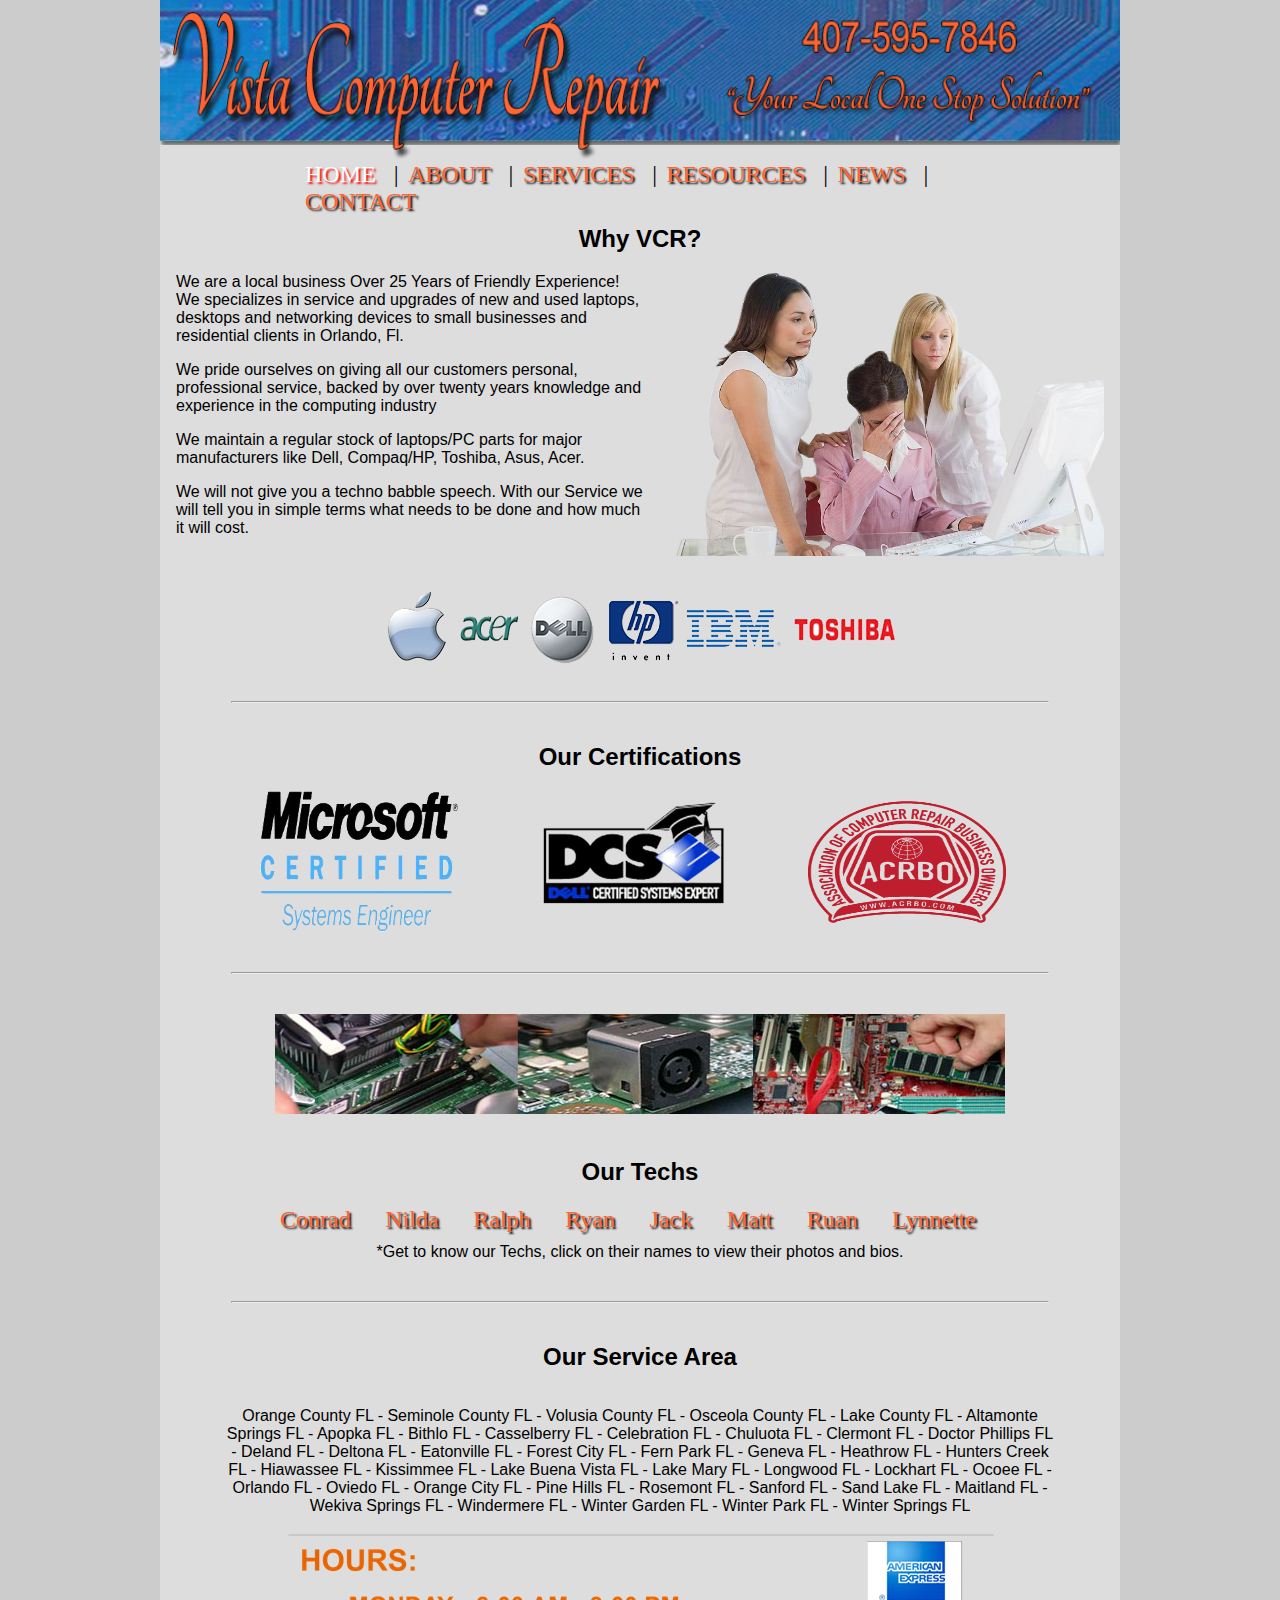
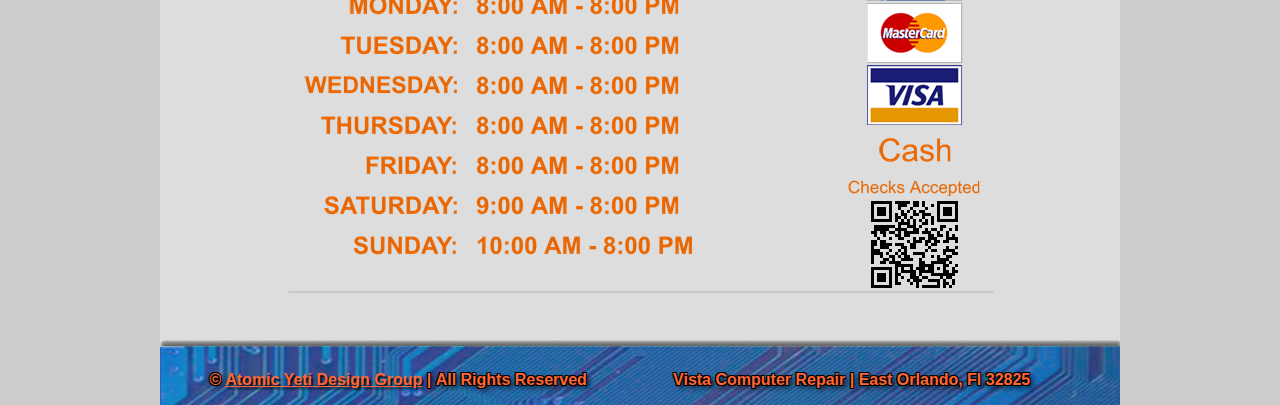
==== project/index.html @ 4387c4fd "adding images" ====
<!DOCTYPE html>
<html lang="en">
    <head>
        <title>Vista Computer Repair - A Local One Stop Solution for All Your Computer Needs!</title>
        <meta charset="utf-8">
        <meta name="viewport" content="width=device-width, initial-scale=1.0, maximum-scale=1.0">		
        <link rel="stylesheet" type="text/css" href="css/style.css">
        <script type="text/javascript">var switchTo5x=true;</script>
		<script type="text/javascript" src="http://w.sharethis.com/button/buttons.js"></script>
		<script type="text/javascript" src="http://s.sharethis.com/loader.js"></script>
    </head>
    <body>
        <div id="container">	
            <header>
                <div id="logo"><a href="#"><img src="images/logo1.png" alt="" width="497" height="156" title="" ></a></div>	
                <div id="logo2"><img src="images/logo2.png" alt="" width="422" height="125" title="" ></div>	
            </header>
            <nav>
                <ul>
                    <li><a href="index.html" class="current">HOME</a>&nbsp;&nbsp;&nbsp;|</li>
                    <li><a href="about.html">ABOUT</a>&nbsp;&nbsp;&nbsp;|</li>
                    <li><a href="services.html">SERVICES</a>&nbsp;&nbsp;&nbsp;|</li>
                    <li><a href="resources.html">RESOURCES</a>&nbsp;&nbsp;&nbsp;|</li>
                    <li><a href="news.html">NEWS</a>&nbsp;&nbsp;&nbsp;|</li>
                    <li><a href="contact.html">CONTACT</a></li>
                </ul>	
            </nav> 
 
            <section class="why">
                <h2>Why VCR?</h2>
                <img src="images/computer-problems.jpg" title="Computer Problems are Frustrating" alt="Woman sitting at a computer frustrated..." >
                <article>
                    <p>We are a local business Over 25 Years of Friendly Experience! We specializes in service and upgrades of
                    new and used laptops, desktops and networking devices to small businesses 
                    and residential clients in Orlando, Fl.</p>
                    
                    <p>We pride ourselves on giving all our customers personal, professional 
                    service, backed by over twenty years knowledge and experience in the 
                    computing industry</p>
                    
                    <p>We maintain a regular stock of laptops/PC parts for major manufacturers 
                    like Dell, Compaq/HP, Toshiba, Asus, Acer.</p>
                    
                    <p>We will not give you a techno babble speech. With our Service we will 
                    tell you in simple terms what needs to be done and how much it will
                    cost.</p>
                </article>
            </section>
            <div id="brands"> 
                <img src="images/brands_banner.png" title="We Service all Major Nme Brands" alt="Dell, Acer, HP, Apple, IBM, and Toshiba Logo's." >
            </div>
        <hr/>
            <section class="certs">
                <h2>Our Certifications</h2>
                <aside>
                    <img src="images/MCSE.png" title="Microsoft Certificate" alt="Microsoft Certified System Engineer Certification.">
                    <img src="images/DCSE.png" title="Dell Certificate" alt="Dell Certified System Engineer Certification." >
                    <a href="http://www.acrbo.com" title=""><img src="images/ACRBO.png" title="ACRBO Certificate" 
                    alt="Association of Computer Repair Business Owners Certification." ></a>
                </aside>
            </section> 
        <hr/>
            <div id="tech_banner">
                <img src="images/computer_repair_banner.jpg" title="Upgrade your computer" alt="Banner showing different services we perform." >
            </div>
            <section class="techs">
                <h2>Our Techs</h2>
                <aside class="tech_names">
                    <ul>
                        <li><a href="#"  title="Get to know Conrad">Conrad</a></li>
                        <li><a href="#"  title="Get to know Nilda">Nilda</a></li>
                        <li><a href="#"  title="Get to know Ralph">Ralph</a></li>
                        <li><a href="#"  title="Get to know Ryan">Ryan</a></li>
                        <li><a href="#"  title="Get to know Jack">Jack</a></li>
                        <li><a href="#"  title="Get to know Matt">Matt</a></li>
                        <li><a href="#"  title="Get to know Ruan">Ruan</a></li>
                        <li><a href="#"  title="Get to know Lynnette">Lynnette</a></li>
                    </ul>
                </aside>
                <p>*Get to know our Techs, click on their names to view their photos and bios.</p>
            </section> 
        <hr/>
            <section class="service">
                <h2>Our Service Area</h2>
                <aside>
                    <p>Orange County FL - Seminole County  FL - Volusia County  FL - Osceola County FL - Lake County FL - Altamonte Springs FL - Apopka
                    FL - Bithlo FL - Casselberry FL - Celebration  FL - Chuluota FL - Clermont FL - Doctor Phillips  FL - Deland FL - Deltona FL -
                    Eatonville FL - Forest City FL - Fern Park FL - Geneva FL - Heathrow FL - Hunters Creek FL - Hiawassee FL - Kissimmee FL - Lake 
                    Buena Vista FL - Lake Mary FL - Longwood FL - Lockhart FL - Ocoee FL - Orlando FL - Oviedo FL - Orange City FL - Pine Hills FL -
                    Rosemont FL - Sanford FL - Sand Lake FL - Maitland FL - Wekiva Springs FL - Windermere FL - Winter Garden FL - Winter Park FL 
                    - Winter Springs FL</p>
                    <div id="hours">
                        <img src="images/hours.png" title="Hours of Operation" alt="Image of the ours we are open for business along with payment
                        methods we accept" >
                    </div>
                </aside>
            </section> 
            <footer>
                <ul>
                    <li>&copy; <a href="#"  title="Visit Aydesigns.com">Atomic Yeti Design Group</a>&nbsp;|&nbsp;All Rights Reserved</li>
                    <li class="cityview">Vista Computer Repair&nbsp;|&nbsp;East Orlando, Fl 32825</li>
                </ul>
            </footer>
        </div>	
        <script type="text/javascript">stLight.options({publisher: "a13248ea-8b0f-4c51-a636-530daac8425a", doNotHash: false, doNotCopy: false, 
		hashAddressBar: false});</script>
		<script>var options={ "publisher": "a13248ea-8b0f-4c51-a636-530daac8425a", "position": "right", "ad": { "visible": false, "openDelay": 5, 
		"closeDelay": 0}, "chicklets": { "items": ["facebook", "googleplus", "twitter", "linkedin", "pinterest", "email", "sharethis"]}};
		var st_hover_widget = new sharethis.widgets.hoverbuttons(options);
		</script>
    </body>
</html>
---- project/css/style.css ----
@import url("normalize.css");


body {
	background: #ccc;
	max-width: 960px;
	margin: 0px auto;
}

a:focus {
	outline: none;
}


#container {
	width: 100%;
	margin: 0 auto;
	background: #dddddd;
	
}

header {
	width: 100%;
	background-image: url(../images/header_bg.jpg);
	background-repeat: no-repeat;
	margin: 0 auto;
	overflow: hidden;	
}


#logo {
	margin: 5px 0 0 1.0416667%;
	width: 43.958333%;
	float: left;
}

#logo2 {
	margin-top: 5px;
	width: 43.958333%;
	float: right;
}


nav {
	margin: -20px auto;
	width: 78.125%;
}

nav ul li {
	margin-right: 1.333333%;
	float: left;
	font: 1.5em "myriad pro", "sans serif";
}

nav ul li:hover {
	margin-top: -5px;	
}

nav ul {
	list-style-type: none;
}

nav a{
	text-decoration: none;
}

a:link {
	color: #ff6633;
	text-shadow: 2px 2px 2px #000;
	-moz-text-shadow: 2px 2px 2px #000;
	-webkit-text-shadow: 2px 2px 2px #000;
}

a:visited {
	color: #009900;
	text-shadow: 2px 2px 2px #fff;
	-moz-text-shadow: 2px 2px 2px #fff;
	-webkit-text-shadow: 2px 2px 2px #fff;
}

a:hover {
	color: #fff;
	text-shadow: 2px 2px 2px #000;
	-moz-text-shadow: 2px 2px 2px #000;
	-webkit-text-shadow: 2px 2px 2px #000;
}

a:active {
	color: red;
	text-shadow: 2px 2px 2px #fff;
	-moz-text-shadow: 2px 2px 2px #fff;
	-webkit-text-shadow: 2px 2px 2px #fff;
}	

.current{
	color:#ffffff !important;
	text-shadow: 2px 2px 2px #ff0000 !important;
	-moz-text-shadow: 2px 2px 2px #ff0000 !important;
	-webkit-text-shadow: 2px 2px 2px #ff0000 !important;
}

/*------------------Begin Home Page--------------------*/
.why {
	margin: 80px auto 40px; 
	padding: 0 1em;
	clear: left;
}

.why h2 {
	text-align: center;
}

.why article {
	width: 50.6875%;
}

.why img {
	width: 46.354167%;
	float: right;
}

#brands {
	width: 55.208333%;
	margin: 0 auto 20px;
}

.certs {
	padding: 0 1em 0 1em;
	margin: 40px auto;
}

.certs h2 {
	text-align: center;
}

.certs aside {
	width: 90%;
	margin: 0 auto;
	overflow: hidden;
}

.certs img {
	width: 23.7436852%;
	height: 141px;
	float: left;
	padding: 0 2.36em 0 2.36em;
}

#tech_banner {
	width: 80%;
	overflow: hidden;
	margin: 40px auto;
	text-align: center;
}

.techs {
	padding-left: 0 1em 0 1em;
	margin: 40px auto;
	clear: left;
}

.techs h2 {
	text-align: center;
}

.tech_names {
	margin: 20px auto;
	width: 83.333333%;
}

.tech_names ul li {
	margin-right: 4.556%;
	float: left;
	font: 1.5em "myriad pro", "sans serif";
}

.tech_names ul li:hover {
	margin-top: -5px;	
}

.tech_names ul {
	list-style-type: none;
}

.tech_names a{
	text-decoration: none;
}

.techs p {
	text-align: center;
	padding-top: 10px;
	clear: left;
}

.service {
	margin: 40px auto;
	padding: 0 1em 0 1em;
	text-align: center;
}

.service aside {
	width: 90%;
	margin: 0 auto;
	overflow: hidden;
}

#hours {
}

/*------------------End Home Page--------------------*/

/*------------------Begin About Page--------------------*/


.mission {
	margin: 80px auto 40px; 
	padding: 0 1em 0 1em;
}

.mission h2 {
	text-align: center;
}

.mission article {
	width: 100%;
}



.our_start {
	margin: 40px auto;
	padding: 0 1em 0 1em;
}

.our_start h2 {
	text-align: center;
}

#founder {
	Width: 70.520833%;
	margin: 0 auto;
}

/*------------------End About Page--------------------*/

/*------------------Begin Services Page--------------------*/

.residential {
	margin: 80px auto 40px; 
	padding: 0 2.0833333% 0 2.0833333%;
}

.residential h2 {
	text-align: center;
}

.residential article {
	width: 50.6875%;
	margin-bottom: 20px;
}

.residential img {
	width: 46.354167%;
	
	float: right;
}

.residential aside ul {
	font-weight: 600;
	column-count: 3;
	-moz-column-count: 3;
	-webkit-column-count: 3; 
	-o-column-count: 3;
}

.commercial {
	margin: 40px auto;
	padding: 0 1em 0 1em;
}

.commercial h2 {
	text-align: center;
}

.commercial article {
	width: 50.6875%;
	float: right;

}

.commercial img {
	margin-bottom: 20px;
	width: 46.354167%;
	float: left;
}

.commercial ul {
	clear: left;
}

.commercial aside ul {
	font-weight: 600;
	column-count: 3;
	-moz-column-count: 3;
	-webkit-column-count: 3; 
	-o-column-count: 3;
}

.data {
	width: 100%;
	margin: 0 auto;
	text-align: center;
}

#harddrive {
	margin: 0 auto 40px;
	width: 46.354167%;
}

/*------------------End Services Page--------------------*/

/*------------------Begin Resources Page--------------------*/

.help {
	margin: 80px auto 40px; 
	padding: 0 1em 0 1em;
}

.help h2 {
	text-align: center;
}

.help p {
	width: 50.6875%;
	margin: 0 0 20px 10.416667%;
}

.help div {
	width: 20.833333%;
	overflow: hidden;
	margin: 0 10.416667% 0 20px;
	float: right;
}

.virus {
	margin: 40px auto;
	padding: 0 1em 0 1em;
}

.virus h2 {
	text-align: center;
}

.virus article {
	width: 100%;
	column-count: 3;
	-moz-column-count: 3;
	-webkit-column-count: 3; 
	-o-column-count: 3;

}

.virus div {
	margin: 0 auto 20px;
	width: 46.354167%;
}


/*------------------End Resources Page--------------------*/

/*------------------Begin News Page--------------------*/

.local_news {
	margin: 80px auto 40px; 
	padding: 0 1em 0 1em;
}

.local_news h2 {
	text-align: center;
}

.local_news P {
	width: 50.6875%;
	margin-left: 4em;
}

.local_news div {
	margin: 0 4em 4em 0;
	width: 30.208333%;
	float: right;
}

.ind_news {
	margin: 40px auto;
	padding: 0 1em 0 1em;
}

.ind_news h2 {
	text-align: center;
}

.ind_news P {
	width: 100%;
	text-align: center;
}

.ind_news div {
	margin: 0 auto;
	width: 79.166667%;
}

/*------------------End News Page--------------------*/

/*------------------Begin Contact Page--------------------*/

.call {
	margin: 80px auto 40px; 
	padding: 0 1em 0 1em;
}

.call h2 {
	text-align: center;
}

.call p {
	width: 100%;
	margin-bottom: 20px;
	text-align: center;
	font-weight: bold;
	font-size: 2em;	
}

.call div {
	margin: 0 auto;
	width: 36.458333%;
	margin-bottom: 20px;
}

.email {
	margin: 40px auto;
	padding: 0 1em 0 1em;
}

.email h2 {
	text-align: center;
}

/*------Contact Form--------*/

#form {
	width: 40%;
	margin: 0 auto;
}

.form {
	margin: 20px auto;
}

#form_dropdown {
	margin-top: 1.0em;
}

#form_selection {
	margin-bottom: 1.0em;
}

#form fieldset legend {
	font-weight: bold;
}

.sign_up_form {
	background-color: #c3c3c3;
	border-radius: 10px 10px 10px 10px;
	-moz-border-radius: 10px 10px 10px 10px;
	-webkit-border-radius: 10px 10px 10px 10px;
	text-align: center;
	margin: 10px;
}

/*------------------Contact information--------------------*/
.contact {
	border-radius: 10px 10px 10px 10px;
	-moz-border-radius: 10px 10px 10px 10px;
	-webkit-border-radius: 10px 10px 10px 10px;
	text-align: right;
}

#form_first {
	margin: 0 1.5em 0.3em 0;
}

#form_last {	
	margin: 0 1.5em 0.3em 0;
}

#form_phone {
	margin: 0 1.5em 0.3em 0;
}

#form_email {
	margin-right: 1.5em;
}

/*------------------System information--------------------*/

.system {
	border-radius: 10px 10px 10px 10px;
	-moz-border-radius: 10px 10px 10px 10px;
	-webkit-border-radius: 10px 10px 10px 10px;
	text-align: left;
}

#comp_type{
	margin: 0 1.5em 0.3em 0;
}

.mac {
	margin-left: 8em;
}

.pc {
	margin-left: 8em;
}

#op_sys {
	text-align: center;
}

.issue {
	border-radius: 10px 10px 10px 10px;
	-moz-border-radius: 10px 10px 10px 10px;
	-webkit-border-radius: 10px 10px 10px 10px;
	
}



/*------------------Consent form--------------------*/

#form_consent {
	margin-top:  0.8em;
	text-align: left;
}

#form_submit {
	margin-top: 0.8em;
	text-align: center;
}

/*------------------End Contact Page--------------------*/

hr {
	width: 85%;
	margin: 0 auto;
	color: #ccc;
	clear: both;
}


footer {
	width: 100%;
	height: 65px;
	margin: 10px auto 0;
	background-image: url(../images/footer_bg.jpg);
	background-color: #bbbbbb;
	overflow: hidden;
}

footer ul li {
	color: #ff6633;
	text-shadow: 1px 1px 0 #000, -1px -1px 0 #000, 1px -1px 0 #000, -1px 1px 0 #000, 3px 3px 5px #000;
	font-weight: bold;
	list-style-type: none;
	float: left;
	margin: 15px 8.333333% 0 1.041667%;
}


/* Media Queries */ 

/* Tablet Portrait size to standard 960 (devices and browsers)*/

@media screen and (min-width: 768px) and (max-width: 959px) {


}
	


/* Mobile Landscape size to Tablet Portrait (devices and browsers)*/

@media screen and (min-width: 480px) and (max-width: 767px) {


} 

/* Mobile Portrait size to Mobile Landscape  (devices and browsers)*/

@media screen and (max-width: 479px) {


}
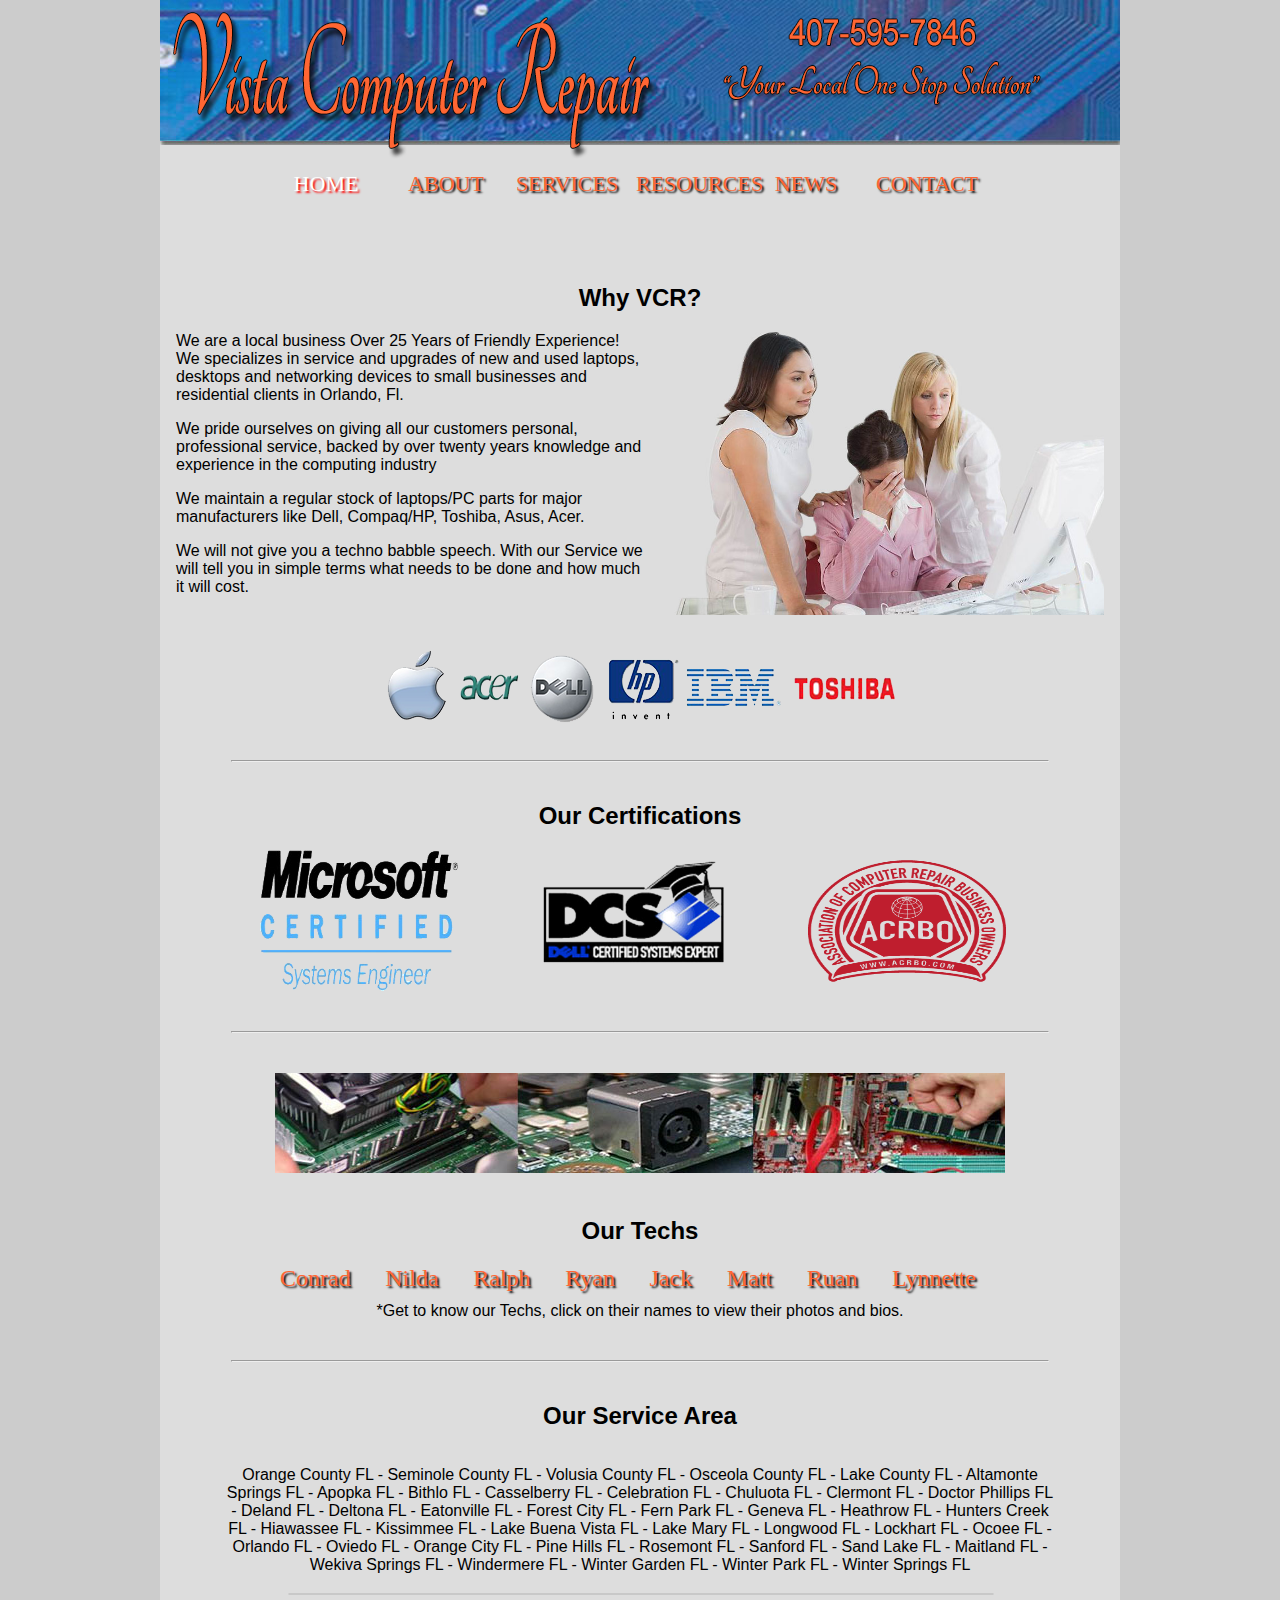
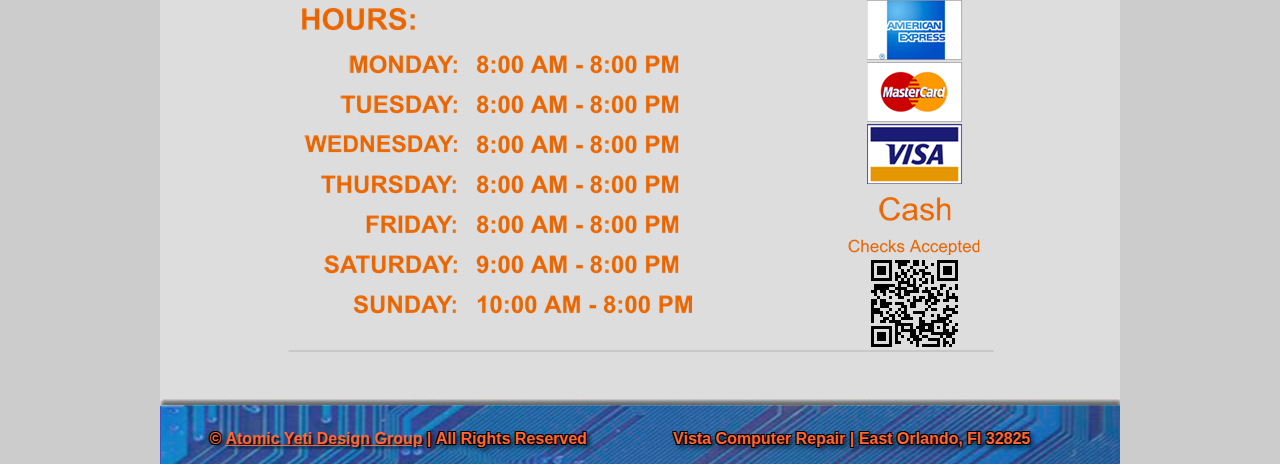
==== commit 3ee32f93: "added menu functionallity in mobile view" ====
--- a/project/index.html
+++ b/project/index.html
@@ -5,6 +5,26 @@
         <meta charset="utf-8">
         <meta name="viewport" content="width=device-width, initial-scale=1.0, maximum-scale=1.0">		
         <link rel="stylesheet" type="text/css" href="css/style.css">
+        <script src="https://ajax.googleapis.com/ajax/libs/jquery/1.7.2/jquery.min.js"></script>
+	<script>
+		$(function() {
+			var pull 		= $('#pull');
+				menu 		= $('nav ul');
+				menuHeight	= menu.height();
+
+			$(pull).on('click', function(e) {
+				e.preventDefault();
+				menu.slideToggle();
+			});
+
+			$(window).resize(function(){
+        		var w = $(window).width();
+        		if(w > 320 && menu.is(':hidden')) {
+        			menu.removeAttr('style');
+        		}
+    		});
+		});
+	</script>
         <script type="text/javascript">var switchTo5x=true;</script>
 		<script type="text/javascript" src="http://w.sharethis.com/button/buttons.js"></script>
 		<script type="text/javascript" src="http://s.sharethis.com/loader.js"></script>
@@ -12,18 +32,19 @@
     <body>
         <div id="container">	
             <header>
-                <div id="logo"><a href="#"><img src="images/logo1.png" alt="" width="497" height="156" title="" ></a></div>	
-                <div id="logo2"><img src="images/logo2.png" alt="" width="422" height="125" title="" ></div>	
+                <div id="logo"><a href="#"><img src="images/logo1.png" alt="" title="" ></a></div>	
+                <div id="logo2"><img src="images/logo2.png" alt="" title="" ></div>	
             </header>
             <nav>
                 <ul>
-                    <li><a href="index.html" class="current">HOME</a>&nbsp;&nbsp;&nbsp;|</li>
-                    <li><a href="about.html">ABOUT</a>&nbsp;&nbsp;&nbsp;|</li>
-                    <li><a href="services.html">SERVICES</a>&nbsp;&nbsp;&nbsp;|</li>
-                    <li><a href="resources.html">RESOURCES</a>&nbsp;&nbsp;&nbsp;|</li>
-                    <li><a href="news.html">NEWS</a>&nbsp;&nbsp;&nbsp;|</li>
+                    <li><a href="index.html" class="current">HOME</a></li>
+                    <li><a href="about.html">ABOUT</a></li>
+                    <li><a href="services.html">SERVICES</a></li>
+                    <li><a href="resources.html">RESOURCES</a></li>
+                    <li><a href="news.html">NEWS</a></li>
                     <li><a href="contact.html">CONTACT</a></li>
                 </ul>	
+                <a href="#" id="pull">Menu</a>
             </nav> 
  
             <section class="why">
@@ -101,12 +122,14 @@
                     <li class="cityview">Vista Computer Repair&nbsp;|&nbsp;East Orlando, Fl 32825</li>
                 </ul>
             </footer>
-        </div>	
+        </div>
+        <div id="social">	
         <script type="text/javascript">stLight.options({publisher: "a13248ea-8b0f-4c51-a636-530daac8425a", doNotHash: false, doNotCopy: false, 
 		hashAddressBar: false});</script>
-		<script>var options={ "publisher": "a13248ea-8b0f-4c51-a636-530daac8425a", "position": "right", "ad": { "visible": false, "openDelay": 5, 
+		<script>var options={ "publisher": "a13248ea-8b0f-4c51-a636-530daac8425a", "position": "left", "ad": { "visible": falsee, "openDelay": 20, 
 		"closeDelay": 0}, "chicklets": { "items": ["facebook", "googleplus", "twitter", "linkedin", "pinterest", "email", "sharethis"]}};
 		var st_hover_widget = new sharethis.widgets.hoverbuttons(options);
 		</script>
+        </div>
     </body>
 </html>--- a/project/css/style.css
+++ b/project/css/style.css
@@ -42,27 +42,47 @@
 
 
 nav {
-	margin: -20px auto;
-	width: 78.125%;
-}
-
-nav ul li {
-	margin-right: 1.333333%;
+
+	height: 40px;
+	width: 100%;
+	font-size: 11pt;
+	font-weight: bold;
+	position: relative;
+	/*border-bottom: 2px solid #283744;*/
+}
+nav ul {
+	padding: 0;
+	margin: 0 auto;
+	width: 80%;
+	height: 40px;
+}
+nav li {
+	margin-left: 20px;
+	display: inline;
 	float: left;
+}
+nav a {
 	font: 1.5em "myriad pro", "sans serif";
+	display: inline-block;
+	width: 100px;
+	text-align: center;
+	text-decoration: none;
+	line-height: 40px;
+	text-shadow: 1px 1px 0px #283744;
+}
+
+nav li:last-child a {
+	border-right: 0;
+}
+
+nav a#pull {
+	display: none;
 }
 
 nav ul li:hover {
 	margin-top: -5px;	
 }
 
-nav ul {
-	list-style-type: none;
-}
-
-nav a{
-	text-decoration: none;
-}
 
 a:link {
 	color: #ff6633;
@@ -92,12 +112,16 @@
 	-webkit-text-shadow: 2px 2px 2px #fff;
 }	
 
+
+
 .current{
 	color:#ffffff !important;
 	text-shadow: 2px 2px 2px #ff0000 !important;
 	-moz-text-shadow: 2px 2px 2px #ff0000 !important;
 	-webkit-text-shadow: 2px 2px 2px #ff0000 !important;
 }
+
+
 
 /*------------------Begin Home Page--------------------*/
 .why {
@@ -385,7 +409,7 @@
 }
 
 .local_news div {
-	margin: 0 4em 4em 0;
+	margin: -20px 4em 4em 0;
 	width: 30.208333%;
 	float: right;
 }
@@ -449,7 +473,7 @@
 
 #form {
 	width: 40%;
-	margin: 0 auto;
+	margin: 0 auto 40px;
 }
 
 .form {
@@ -597,10 +621,80 @@
 /* Mobile Portrait size to Mobile Landscape  (devices and browsers)*/
 
 @media screen and (max-width: 479px) {
-
-
-}
-
-
-
-
+	#social {
+		display: none;
+	}
+
+	
+	#logo2 {
+		display: none;
+	}
+	
+	
+	nav {
+		margin: -10px auto;
+		height: 45px;
+		border-bottom: 0;
+	}
+	
+		nav ul {
+			margin-left: -20px;
+		width: 100%;
+		display: none;
+		height: auto;
+	}
+	
+	nav ul li {
+		display: block;
+		text-align: center;
+		float: none;
+		width: 100%;
+		font: 1.5em "myriad pro", "sans serif";
+		background: -webkit-gradient(linear, 0% 0%, 0% 100%, from(#1a82f7), to(#2F2727)); 
+		background: -webkit-linear-gradient(top, #1a82f7, #2F2727); 
+		background: -moz-linear-gradient(top, #1a82f7, #2F2727); 
+		background: -ms-linear-gradient(top, #1a82f7, #2F2727); 
+		background: -o-linear-gradient(top, #1a82f7, #2F2727);
+
+	}
+
+
+	nav a#pull {
+		display: block;
+		background-color: #283744;
+		width: 100%;
+		position: relative;
+	}
+	nav a#pull:after {
+		content:"";
+		background: url('../images/nav-icon.png') no-repeat;
+		width: 30px;
+		height: 30px;
+		display: inline-block;
+		position: absolute;
+		right: 15px;
+		top: 10px;
+	}
+	
+	nav li {
+
+	}
+	
+	nav ul li:hover {
+		margin-top: 0;	
+	}
+		
+	.why img {
+		display: none;
+	}
+	
+	#brands {
+		display: none;
+
+	}
+
+}
+
+
+
+
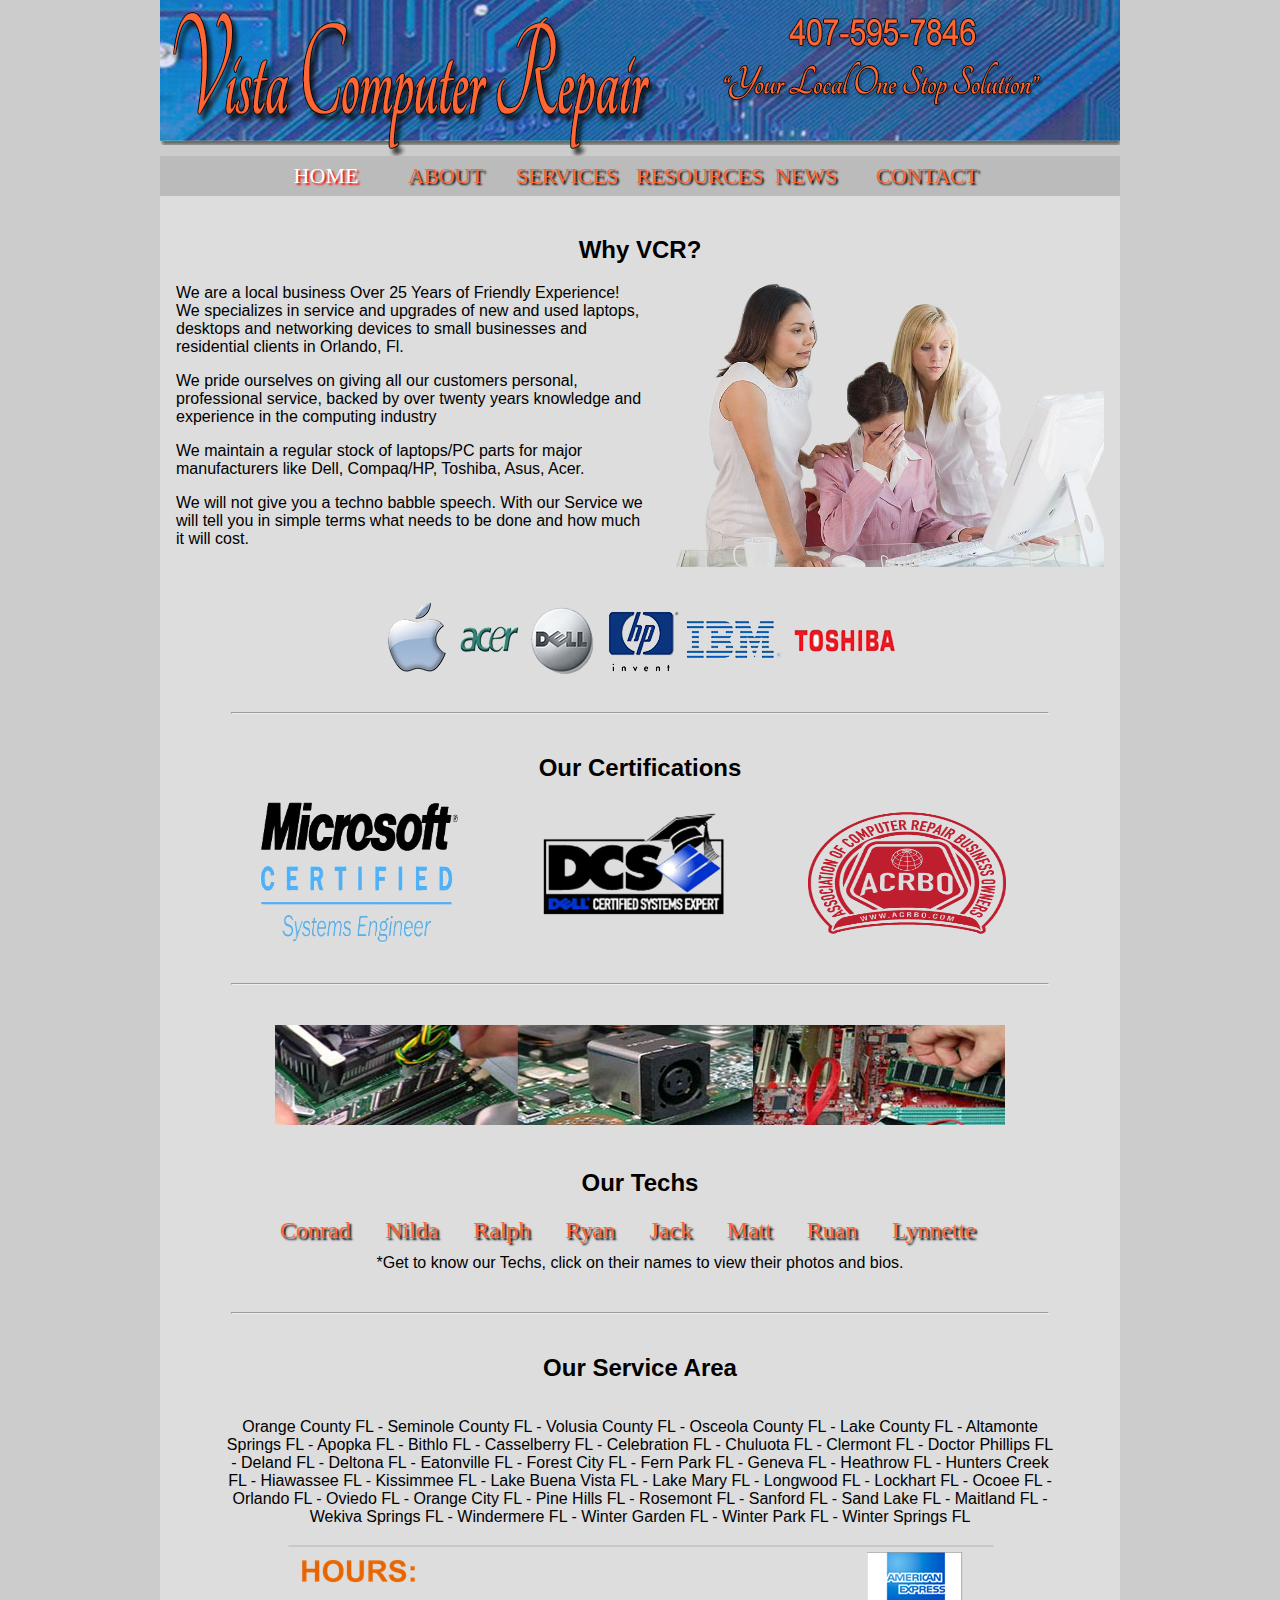
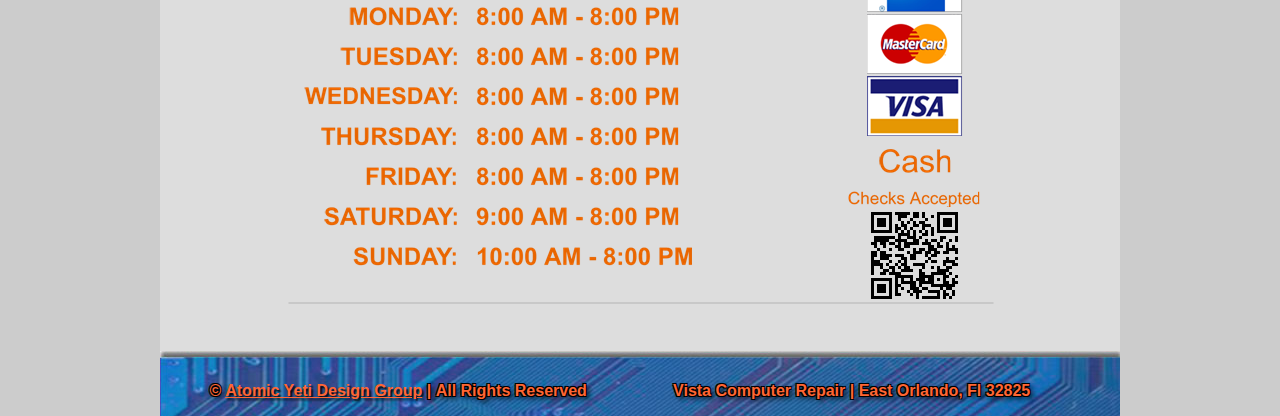
==== commit 043abfea: "added scripts" ====
--- a/project/index.html
+++ b/project/index.html
@@ -5,6 +5,13 @@
         <meta charset="utf-8">
         <meta name="viewport" content="width=device-width, initial-scale=1.0, maximum-scale=1.0">		
         <link rel="stylesheet" type="text/css" href="css/style.css">
+        <!--[if lt IE 9]>
+		<script src="http://ie7-js.googlecode.com/svn/version/2.1(beta4)/IE9.js"></script>
+        <script src="http://ie7-js.googlecode.com/svn/version/2.0(beta3)/IE7-squish.js" 
+         type="text/javascript">
+         </script>
+         <script src="dist/html5shiv.js"></script>
+        <![endif]-->
         <script src="https://ajax.googleapis.com/ajax/libs/jquery/1.7.2/jquery.min.js"></script>
 	<script>
 		$(function() {
@@ -34,6 +41,7 @@
             <header>
                 <div id="logo"><a href="#"><img src="images/logo1.png" alt="" title="" ></a></div>	
                 <div id="logo2"><img src="images/logo2.png" alt="" title="" ></div>	
+                <div id="logo3"><img src="images/logo3.png" alt="" title=""></div>
             </header>
             <nav>
                 <ul>
@@ -122,14 +130,12 @@
                     <li class="cityview">Vista Computer Repair&nbsp;|&nbsp;East Orlando, Fl 32825</li>
                 </ul>
             </footer>
-        </div>
-        <div id="social">	
+        </div>	
         <script type="text/javascript">stLight.options({publisher: "a13248ea-8b0f-4c51-a636-530daac8425a", doNotHash: false, doNotCopy: false, 
 		hashAddressBar: false});</script>
-		<script>var options={ "publisher": "a13248ea-8b0f-4c51-a636-530daac8425a", "position": "left", "ad": { "visible": falsee, "openDelay": 20, 
-		"closeDelay": 0}, "chicklets": { "items": ["facebook", "googleplus", "twitter", "linkedin", "pinterest", "email", "sharethis"]}};
+		<script>var options={ "publisher": "a13248ea-8b0f-4c51-a636-530daac8425a", "position": "left", "ad": { "visible": false, "openDelay": 20, 
+		"closeDelay": 0}, "chicklets": { "items": ["facebook", "googleplus", "twitter", "linkedin" ]}};
 		var st_hover_widget = new sharethis.widgets.hoverbuttons(options);
 		</script>
-        </div>
     </body>
 </html>--- a/project/css/style.css
+++ b/project/css/style.css
@@ -21,8 +21,10 @@
 
 header {
 	width: 100%;
+	background-color: #ccc;
 	background-image: url(../images/header_bg.jpg);
 	background-repeat: no-repeat;
+	
 	margin: 0 auto;
 	overflow: hidden;	
 }
@@ -40,11 +42,16 @@
 	float: right;
 }
 
+#logo3 {
+		display: none;
+	}
+
 
 nav {
-
+	background-color: #bbb;
 	height: 40px;
 	width: 100%;
+	margin: -8px auto 0;
 	font-size: 11pt;
 	font-weight: bold;
 	position: relative;
@@ -125,7 +132,7 @@
 
 /*------------------Begin Home Page--------------------*/
 .why {
-	margin: 80px auto 40px; 
+	margin: 40px auto 40px; 
 	padding: 0 1em;
 	clear: left;
 }
@@ -237,7 +244,7 @@
 
 
 .mission {
-	margin: 80px auto 40px; 
+	margin: 40px auto 40px; 
 	padding: 0 1em 0 1em;
 }
 
@@ -270,7 +277,7 @@
 /*------------------Begin Services Page--------------------*/
 
 .residential {
-	margin: 80px auto 40px; 
+	margin: 40px auto 40px; 
 	padding: 0 2.0833333% 0 2.0833333%;
 }
 
@@ -346,7 +353,7 @@
 /*------------------Begin Resources Page--------------------*/
 
 .help {
-	margin: 80px auto 40px; 
+	margin: 40px auto 40px; 
 	padding: 0 1em 0 1em;
 }
 
@@ -395,7 +402,7 @@
 /*------------------Begin News Page--------------------*/
 
 .local_news {
-	margin: 80px auto 40px; 
+	margin: 40px auto 40px; 
 	padding: 0 1em 0 1em;
 }
 
@@ -438,7 +445,7 @@
 /*------------------Begin Contact Page--------------------*/
 
 .call {
-	margin: 80px auto 40px; 
+	margin: 40px auto 40px; 
 	padding: 0 1em 0 1em;
 }
 
@@ -604,32 +611,41 @@
 
 /* Tablet Portrait size to standard 960 (devices and browsers)*/
 
-@media screen and (min-width: 768px) and (max-width: 959px) {
-
-
-}
-	
-
+@media screen and (min-width: 800px) and (max-width: 959px) {
+
+
+}
+
+@media screen and (min-width: 768px) and (max-width: 799px) {
+
+
+}
+	
+@media screen and (min-width: 600px) and (max-width: 767px) {
+
+
+}
 
 /* Mobile Landscape size to Tablet Portrait (devices and browsers)*/
 
-@media screen and (min-width: 480px) and (max-width: 767px) {
-
-
-} 
-
-/* Mobile Portrait size to Mobile Landscape  (devices and browsers)*/
-
-@media screen and (max-width: 479px) {
-	#social {
-		display: none;
-	}
-
+@media screen and (min-width: 480px) and (max-width: 559px) {
+#social {
+		display: none;
+	}
+
+	#logo {
+		display: none;
+	}
 	
 	#logo2 {
 		display: none;
 	}
 	
+		#logo3 {
+		display: block;
+		margin: 5px auto;
+		width: 65%;
+	}
 	
 	nav {
 		margin: -10px auto;
@@ -638,7 +654,7 @@
 	}
 	
 		nav ul {
-			margin-left: -20px;
+		margin-left: -20px;
 		width: 100%;
 		display: none;
 		height: auto;
@@ -655,10 +671,16 @@
 		background: -moz-linear-gradient(top, #1a82f7, #2F2727); 
 		background: -ms-linear-gradient(top, #1a82f7, #2F2727); 
 		background: -o-linear-gradient(top, #1a82f7, #2F2727);
-
-	}
-
-
+	}  
+	nav ul li:nth-child(3), 
+	nav ul li:nth-child(6) {
+		text-indent: -10px;
+	}
+
+	nav ul li:nth-child(4) {
+		text-indent: -20px;
+
+	}
 	nav a#pull {
 		display: block;
 		background-color: #283744;
@@ -675,26 +697,394 @@
 		right: 15px;
 		top: 10px;
 	}
-	
-	nav li {
-
-	}
-	
+
 	nav ul li:hover {
 		margin-top: 0;	
 	}
+	
+	.why {
+		margin-top: -10px;	
+	}
 		
 	.why img {
 		display: none;
 	}
 	
+	.why article {
+		margin: 0 auto;
+	width: 80%;
+}
+	
 	#brands {
 		display: none;
 
 	}
-
-}
-
-
-
-
+	
+	.certs aside {
+	width: 90%;
+	margin: 0 auto;
+	overflow: hidden;
+}
+
+.certs img {
+	width: 23.7436852%;
+	height: 141px;
+	float: none;
+	margin: 0 auto;
+}
+
+	
+	.techs p {
+	text-align: center;
+	margin: 0 auto;
+	width: 80%;
+
+}
+
+	.mission article {
+	width: 80%;
+	margin: 0 auto;
+}
+
+	.our_start article {
+	width: 80%;
+	margin: 0 auto;
+	}
+	
+	#founder {
+		display: none;
+	}
+	
+	.local_news P {
+	width: 80%;
+	margin: 0 auto;
+}
+
+.local_news div {
+	margin: 0 auto;;
+	width: 30.208333%;
+	float: none;
+}
+	.ind_news P {
+	width: 80%;
+	margin: 0 auto;
+}
+
+.ind_news div {
+	margin: 0 auto;
+	width: 79.166667%;
+}
+	
+	.help p {
+	width: 80%;
+	margin: 0 auto 20px;
+}
+
+.help div {
+	width: 30.833333%;
+	margin: 0 auto 20px;
+	float: none;
+}
+
+
+.virus article {
+	width: 80%;
+	column-count: 1;
+	-moz-column-count: 1;
+	-webkit-column-count: 1; 
+	-o-column-count: 1;
+	margin: 0 auto;
+}
+
+.virus div {
+display: none;
+}
+
+	
+	
+
+.call p {
+	width: 80%;
+	margin: 0 auto;
+}
+
+.call div {
+	margin: 0 auto;
+	width: 80%;
+	margin-bottom: 20px;
+}
+
+#form {
+	width: 80%;
+	margin: 0 auto 40px;
+}
+
+
+} 
+
+/* Mobile Portrait size to Mobile Landscape  (devices and browsers)*/
+
+@media screen and (max-width: 479px) {
+
+
+	#logo {
+		display: none;
+	}
+	
+	#logo2 {
+		display: none;
+	}
+	
+		#logo3 {
+		display: block;
+		margin: 5px auto;
+		width: 98%;
+	}
+	
+	nav {
+		margin: -10px auto;
+		height: 45px;
+		border-bottom: 0;
+	}
+	
+		nav ul {
+		margin-left: -20px;
+		width: 100%;
+		display: none;
+		height: auto;
+	}
+	
+	nav ul li {
+		display: block;
+		text-align: center;
+		float: none;
+		width: 100%;
+		font: 1.5em "myriad pro", "sans serif";
+		background: -webkit-gradient(linear, 0% 0%, 0% 100%, from(#1a82f7), to(#2F2727)); 
+		background: -webkit-linear-gradient(top, #1a82f7, #2F2727); 
+		background: -moz-linear-gradient(top, #1a82f7, #2F2727); 
+		background: -ms-linear-gradient(top, #1a82f7, #2F2727); 
+		background: -o-linear-gradient(top, #1a82f7, #2F2727);
+	}  
+	nav ul li:nth-child(3), 
+	nav ul li:nth-child(6) {
+		text-indent: -10px;
+	}
+
+	nav ul li:nth-child(4) {
+		text-indent: -20px;
+
+	}
+	nav a#pull {
+		display: block;
+		background-color: #283744;
+		width: 100%;
+		position: relative;
+	}
+	nav a#pull:after {
+		content:"";
+		background: url('../images/nav-icon.png') no-repeat;
+		width: 30px;
+		height: 30px;
+		display: inline-block;
+		position: absolute;
+		right: 15px;
+		top: 10px;
+	}
+
+	nav ul li:hover {
+		margin-top: 0;	
+	}
+	
+	.why {
+		margin-top: -10px;	
+	}
+		
+		
+	.why img {
+		display: none;
+	}
+	
+	.why article {
+		margin: 0 auto;
+	width: 80%;
+}
+	
+	#brands {
+		display: none;
+
+	}
+	
+	.certs aside {
+	width: 90%;
+	margin: 0 auto;
+	overflow: hidden;
+}
+
+.certs img {
+	width: 70%;
+	height: 141px;
+	float: none;
+	margin: 0 auto;
+}
+
+#tech_banner {
+	width: 70%;
+	overflow: hidden;
+	margin: 40px auto;
+}
+
+.techs {
+	width: 80%;
+	padding-left: 0 1em 0 1em;
+	margin: 40px auto;
+	clear: left;
+}
+
+.tech_names {
+	margin: 20px 0 0 -5px;
+	text-align: center;
+	width: 90%;
+}
+
+.tech_names ul li {
+	text-align: center;
+	float: none;
+	font: 1.5em "myriad pro", "sans serif";
+}
+
+.tech_names ul li:hover {
+	margin-top: 0px;	
+}
+
+
+.techs p {
+	width: 80%
+	margin: 0 auto;
+	padding-top: 10px;
+	clear: left;
+}
+
+.service {
+	margin: 40px auto;
+	padding: 0 1em 0 1em;
+	text-align: center;
+}
+
+.service aside {
+	width: 80%;
+	margin: 0 auto;
+	overflow: hidden;
+}
+
+#hours {
+	width: 80%;
+	margin: 0 auto;
+}
+
+
+
+
+
+
+.mission {
+	margin-top: -10px;
+}
+
+
+	.mission article {
+	width: 80%;
+	margin: 0 auto;
+}
+
+	.our_start article {
+	width: 80%;
+	margin: 0 auto;
+	}
+	
+	#founder {
+		display: none;
+	}
+	
+	
+	.local_news {
+		margin-top: -10px;
+	}
+	
+	.local_news P {
+	width: 80%;
+	margin: 0 auto;
+}
+
+.local_news div {
+	margin: 0 auto;;
+	width: 30.208333%;
+	float: none;
+}
+	.ind_news P {
+	width: 80%;
+	margin: 0 auto;
+}
+
+.ind_news div {
+	margin: 0 auto;
+	width: 79.166667%;
+}
+	
+	
+	.help {
+		margin-top: -10px;
+	}
+	
+	.help p {
+	width: 80%;
+	margin: 0 auto 20px;
+}
+
+.help div {
+	width: 30.833333%;
+	margin: 0 auto 20px;
+	float: none;
+}
+
+
+.virus article {
+	width: 80%;
+	column-count: 1;
+	-moz-column-count: 1;
+	-webkit-column-count: 1; 
+	-o-column-count: 1;
+	margin: 0 auto;
+}
+
+.virus div {
+display: none;
+}
+
+	
+	.call {
+		margin-top: -10px;
+	}
+
+.call p {
+	width: 80%;
+	margin: 0 auto;
+}
+
+.call div {
+	margin: 0 auto;
+	width: 80%;
+	margin-bottom: 20px;
+}
+
+#form {
+	width: 80%;
+	margin: 0 auto 40px;
+}
+
+
+}
+
+
+
+
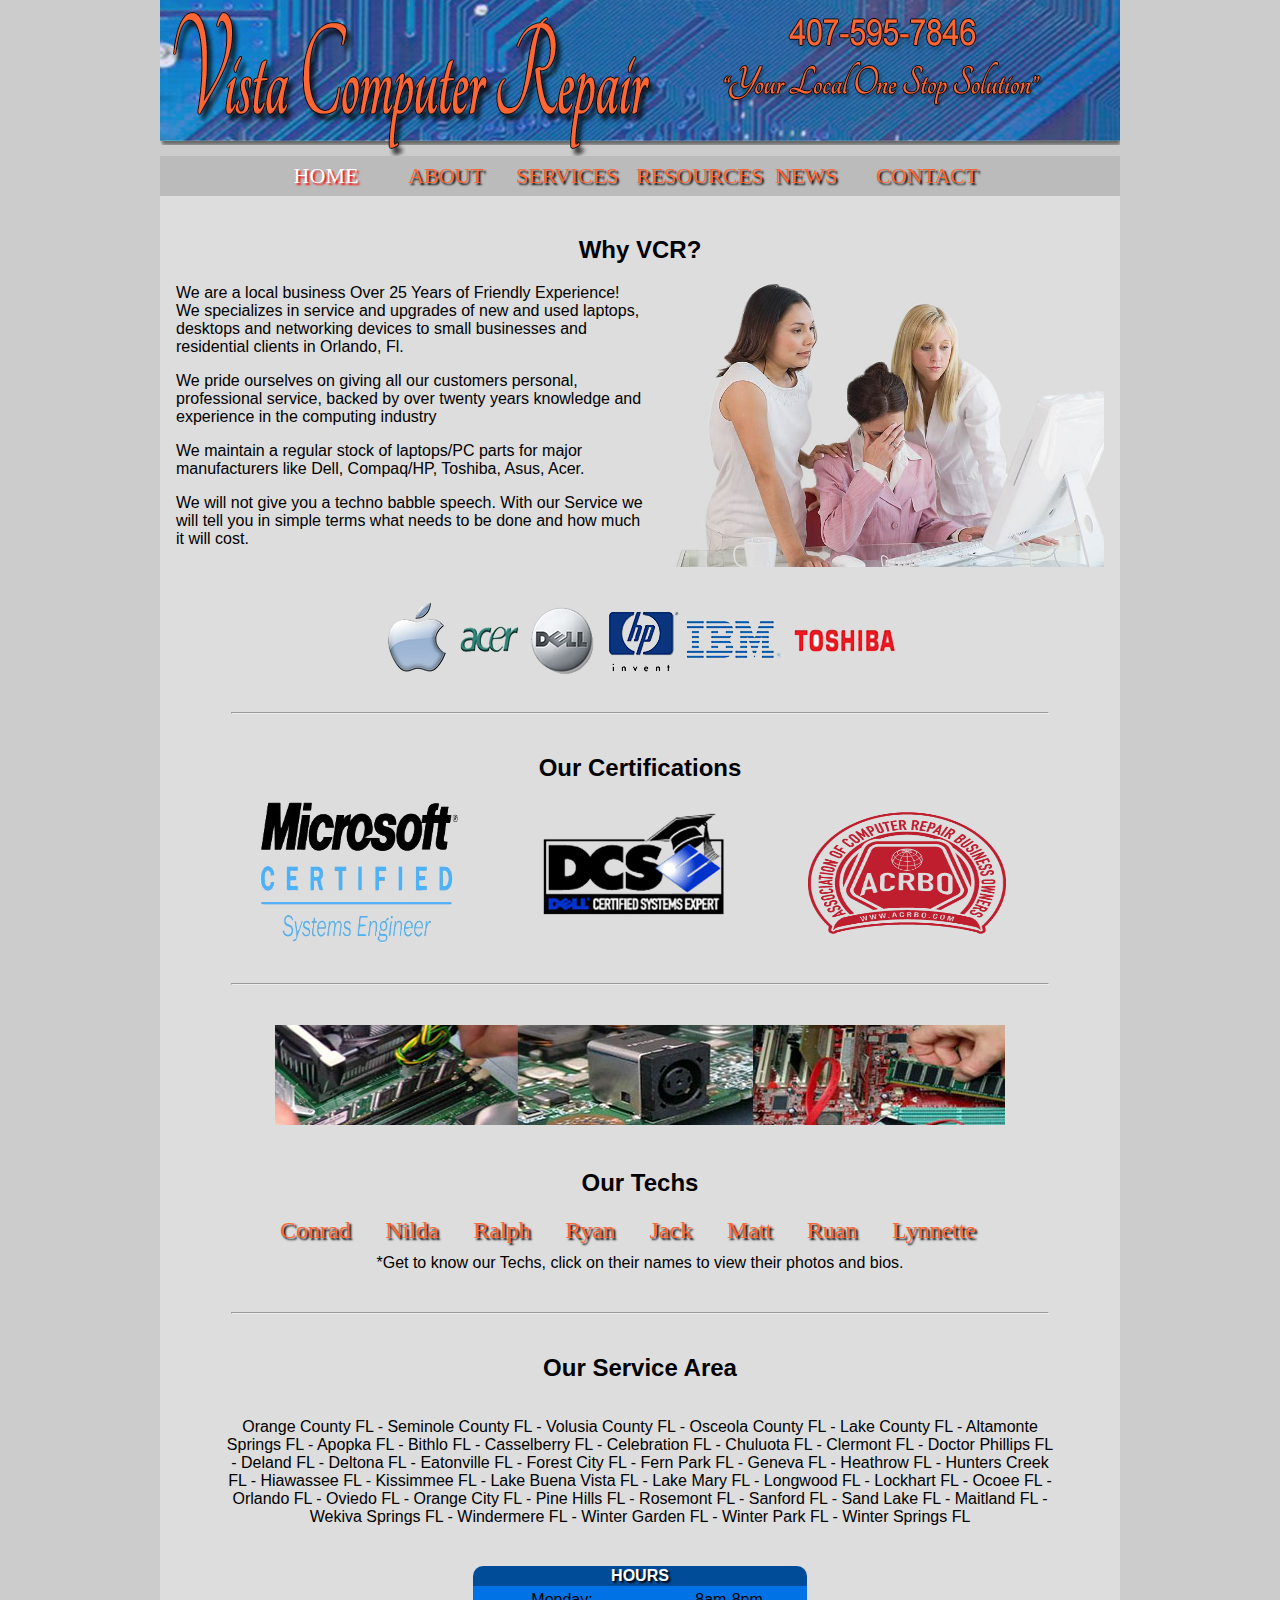
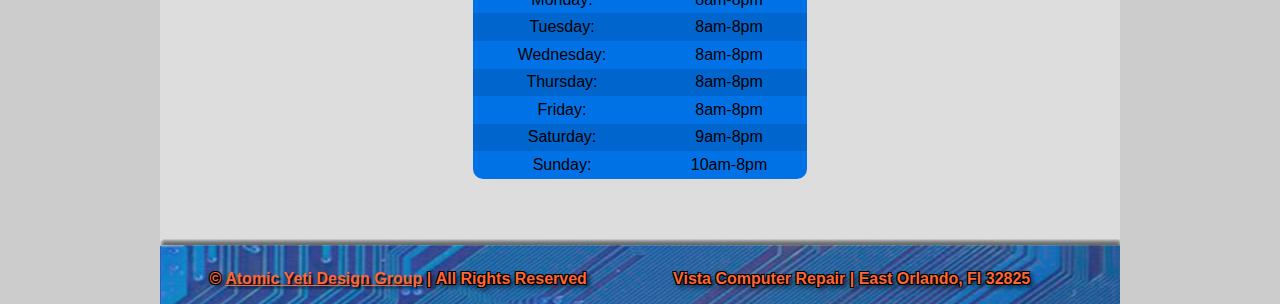
==== commit f9741198: "replace hours image with table" ====
--- a/project/index.html
+++ b/project/index.html
@@ -13,25 +13,25 @@
          <script src="dist/html5shiv.js"></script>
         <![endif]-->
         <script src="https://ajax.googleapis.com/ajax/libs/jquery/1.7.2/jquery.min.js"></script>
-	<script>
-		$(function() {
-			var pull 		= $('#pull');
-				menu 		= $('nav ul');
-				menuHeight	= menu.height();
-
-			$(pull).on('click', function(e) {
-				e.preventDefault();
-				menu.slideToggle();
-			});
-
-			$(window).resize(function(){
-        		var w = $(window).width();
-        		if(w > 320 && menu.is(':hidden')) {
-        			menu.removeAttr('style');
-        		}
-    		});
-		});
-	</script>
+		<script>
+            $(function() {
+                var pull 		= $('#pull');
+                    menu 		= $('nav ul');
+                    menuHeight	= menu.height();
+    
+                $(pull).on('click', function(e) {
+                    e.preventDefault();
+                    menu.slideToggle();
+                });
+    
+                $(window).resize(function(){
+                    var w = $(window).width();
+                    if(w > 320 && menu.is(':hidden')) {
+                        menu.removeAttr('style');
+                    }
+                });
+            });
+        </script>
         <script type="text/javascript">var switchTo5x=true;</script>
 		<script type="text/javascript" src="http://w.sharethis.com/button/buttons.js"></script>
 		<script type="text/javascript" src="http://s.sharethis.com/loader.js"></script>
@@ -118,10 +118,42 @@
                     Buena Vista FL - Lake Mary FL - Longwood FL - Lockhart FL - Ocoee FL - Orlando FL - Oviedo FL - Orange City FL - Pine Hills FL -
                     Rosemont FL - Sanford FL - Sand Lake FL - Maitland FL - Wekiva Springs FL - Windermere FL - Winter Garden FL - Winter Park FL 
                     - Winter Springs FL</p>
-                    <div id="hours">
-                        <img src="images/hours.png" title="Hours of Operation" alt="Image of the ours we are open for business along with payment
-                        methods we accept" >
-                    </div>
+                    
+                    <div id="table">
+				<table>
+					<tr>
+						<th colspan="2">HOURS</th>
+					</tr>
+					<tr>
+						<td class="light_blue">Monday:</td>
+						<td class="light_blue">8am-8pm</td>
+					</tr>
+					<tr>
+						<td class="dark_blue">Tuesday:</td>
+						<td class="dark_blue">8am-8pm</td>
+					</tr>
+					<tr>
+						<td class="light_blue">Wednesday:</td>
+						<td class="light_blue">8am-8pm</td>
+					</tr>
+					<tr>
+						<td class="dark_blue">Thursday:</td>
+						<td class="dark_blue">8am-8pm</td>
+					</tr>
+                    <tr>
+						<td class="light_blue">Friday:</td>
+						<td class="light_blue">8am-8pm</td>
+					</tr>
+                    <tr>
+						<td class="dark_blue">Saturday:</td>
+						<td class="dark_blue">9am-8pm</td>
+					</tr>
+                    <tr>
+						<td class="light_blue">Sunday:</td>
+						<td class="light_blue">10am-8pm</td>
+					</tr>
+				</table>
+			</div>
                 </aside>
             </section> 
             <footer>
--- a/project/css/style.css
+++ b/project/css/style.css
@@ -15,8 +15,7 @@
 #container {
 	width: 100%;
 	margin: 0 auto;
-	background: #dddddd;
-	
+	background: #dddddd;	
 }
 
 header {
@@ -235,8 +234,62 @@
 	overflow: hidden;
 }
 
-#hours {
-}
+table {
+	width: 40%;
+	margin: 40px auto 20px;
+	border-collapse: collapse;
+	padding: 0.3em;
+	text-align: center;
+}
+
+table tr:last-child td:first-child {
+    -moz-border-radius-bottomleft:10px;
+    -webkit-border-bottom-left-radius:10px;
+    border-bottom-left-radius:10px
+}
+
+table tr:last-child td:last-child {
+    -moz-border-radius-bottomright:10px;
+    -webkit-border-bottom-right-radius:10px;
+    border-bottom-right-radius:10px
+}
+
+th {
+	background-color: #004c99;
+	color: #fff;
+	text-shadow: 2px 2px 2px #000;
+	-moz-text-shadow: 2px 2px 2px #000;
+	-webkit-text-shadow; 2px 2px 2px #000;	
+}
+
+table th:first-child {
+    -moz-border-radius-topleft:10px;
+    -webkit-border-top-left-radius:10px;
+    border-top-left-radius:10px
+}
+
+table th:last-child {
+    -moz-border-radius-topright:10px;
+    -webkit-border-top-right-radius:10px;
+    border-top-right-radius:10px
+}
+
+td {
+	padding: 0.3em;
+}
+
+.dark_blue {
+	background-color: #0065cc;
+}
+
+.light_blue {
+	background-color: #0072e5;
+}
+
+.lighter_blue {
+	background-color:  #007fff;
+}
+
 
 /*------------------End Home Page--------------------*/
 
@@ -410,19 +463,19 @@
 	text-align: center;
 }
 
-.local_news P {
+.local_news  p {
 	width: 50.6875%;
-	margin-left: 4em;
+	margin: 0 0 20px 10.416667%;
 }
 
 .local_news div {
-	margin: -20px 4em 4em 0;
+	margin: -20px 20px 20px 0;
 	width: 30.208333%;
 	float: right;
 }
 
 .ind_news {
-	margin: 40px auto;
+	margin: 40px auto 40px; 
 	padding: 0 1em 0 1em;
 }
 
@@ -432,7 +485,7 @@
 
 .ind_news P {
 	width: 100%;
-	text-align: center;
+	margin: 0 0 20px 10.416667%;
 }
 
 .ind_news div {
@@ -440,47 +493,56 @@
 	width: 79.166667%;
 }
 
+
+
+
 /*------------------End News Page--------------------*/
 
 /*------------------Begin Contact Page--------------------*/
 
 .call {
-	margin: 40px auto 40px; 
+	float: left;
+	width: 30%;
+	margin-top: 10px;
+	margin-left: 10%;
 	padding: 0 1em 0 1em;
+	overflow: hidden;
 }
 
 .call h2 {
-	text-align: center;
+	width: 45%;
+	margin: 20px auto;
 }
 
 .call p {
-	width: 100%;
-	margin-bottom: 20px;
-	text-align: center;
+	width: 72%;
+	margin: 0 auto 20px;
 	font-weight: bold;
 	font-size: 2em;	
 }
 
 .call div {
-	margin: 0 auto;
-	width: 36.458333%;
-	margin-bottom: 20px;
+	float: left;
+	width: 80%;
+	margin: 0 auto 20px;
 }
 
 .email {
-	margin: 40px auto;
-	padding: 0 1em 0 1em;
+	float: left;
+	width: 40%;
+	margin: 10px 0% 20px 7%;
 }
 
 .email h2 {
-	text-align: center;
+	width: 34%;
+	margin: 20px auto;
 }
 
 /*------Contact Form--------*/
 
 #form {
-	width: 40%;
-	margin: 0 auto 40px;
+	width: 100%;
+	margin: 0 auto;
 }
 
 .form {
@@ -629,9 +691,7 @@
 /* Mobile Landscape size to Tablet Portrait (devices and browsers)*/
 
 @media screen and (min-width: 480px) and (max-width: 559px) {
-#social {
-		display: none;
-	}
+
 
 	#logo {
 		display: none;
@@ -644,7 +704,7 @@
 		#logo3 {
 		display: block;
 		margin: 5px auto;
-		width: 65%;
+		width: 60%;
 	}
 	
 	nav {
@@ -706,6 +766,7 @@
 		margin-top: -10px;	
 	}
 		
+		
 	.why img {
 		display: none;
 	}
@@ -727,19 +788,146 @@
 }
 
 .certs img {
-	width: 23.7436852%;
+	width: 70%;
 	height: 141px;
 	float: none;
 	margin: 0 auto;
 }
 
-	
-	.techs p {
-	text-align: center;
-	margin: 0 auto;
-	width: 80%;
-
-}
+#tech_banner {
+	width: 70%;
+	overflow: hidden;
+	margin: 40px auto;
+}
+
+.techs {
+	width: 80%;
+	padding: 0 1em 0 1em;
+	margin: 40px auto;
+	clear: left;
+}
+
+.tech_names {
+	margin: 20px 0 0 -5px;
+	text-align: center;
+	width: 90%;
+}
+
+.tech_names ul li {
+	text-align: center;
+	float: none;
+	font: 1.5em "myriad pro", "sans serif";
+}
+
+.tech_names ul li:hover {
+	margin-top: 0px;	
+}
+
+
+.techs p {
+	width: 80%;
+	margin: 0 auto;
+	padding-top: 10px;
+	clear: left;
+}
+
+.service {
+	margin: 40px auto;
+	padding: 0 1em 0 1em;
+	text-align: center;
+}
+
+.service aside {
+	width: 80%;
+	margin: 0 auto;
+	overflow: hidden;
+}
+
+#hours {
+	width: 80%;
+	margin: 0 auto;
+}
+
+.residential {
+	margin: 40px auto 40px; 
+	padding: 0 2.0833333% 0 2.0833333%;
+}
+
+.residential h2 {
+	text-align: center;
+}
+
+.residential article {
+	width: 50.6875%;
+	margin-bottom: 20px;
+}
+
+.residential img {
+	width: 46.354167%;
+	
+	float: right;
+}
+
+.residential aside ul {
+	font-weight: 600;
+	column-count: 3;
+	-moz-column-count: 3;
+	-webkit-column-count: 3; 
+	-o-column-count: 3;
+}
+
+.commercial {
+	margin: 40px auto;
+	padding: 0 1em 0 1em;
+}
+
+.commercial h2 {
+	text-align: center;
+}
+
+.commercial article {
+	width: 50.6875%;
+	float: right;
+
+}
+
+.commercial img {
+	margin-bottom: 20px;
+	width: 46.354167%;
+	float: left;
+}
+
+.commercial ul {
+	clear: left;
+}
+
+.commercial aside ul {
+	font-weight: 600;
+	column-count: 3;
+	-moz-column-count: 3;
+	-webkit-column-count: 3; 
+	-o-column-count: 3;
+}
+
+.data {
+	width: 100%;
+	margin: 0 auto;
+	text-align: center;
+}
+
+#harddrive {
+	margin: 0 auto 40px;
+	width: 46.354167%;
+}
+
+
+
+
+
+.mission {
+	margin-top: -10px;
+}
+
 
 	.mission article {
 	width: 80%;
@@ -753,6 +941,11 @@
 	
 	#founder {
 		display: none;
+	}
+	
+	
+	.local_news {
+		margin-top: -10px;
 	}
 	
 	.local_news P {
@@ -775,6 +968,11 @@
 	width: 79.166667%;
 }
 	
+	
+	.help {
+		margin-top: -10px;
+	}
+	
 	.help p {
 	width: 80%;
 	margin: 0 auto 20px;
@@ -801,22 +999,175 @@
 }
 
 	
-	
+.call {
+	width: 95%;
+	margin-top: -10px auto;
+	float: none;
+	}
 
 .call p {
 	width: 80%;
 	margin: 0 auto;
+	float: none;
 }
 
 .call div {
-	margin: 0 auto;
-	width: 80%;
-	margin-bottom: 20px;
-}
+	display: none;
+}
+
+
+.call h2 {
+	width: 50%;
+	margin: 20px auto;
+}
+
+.email {
+	width: 95%;
+	margin-top: -10px auto;
+	float: none;
+}
+
+.email h2 {
+	width: 48%;
+	margin: 20px auto;
+}
+
+/*------Contact Form--------*/
 
 #form {
-	width: 80%;
-	margin: 0 auto 40px;
+	float:  none;
+	width: 90%;
+	margin: 0 auto;
+}
+
+
+.form {
+	width: 65%;
+	margin: 20px auto;
+		text-align: center;
+
+}
+
+#form_dropdown {
+	width: 80%;
+	margin-top: 1.0em;
+}
+
+#form_selection {
+		width: 80%;
+
+	margin-bottom: 1.0em;
+}
+
+#form fieldset legend {
+		width: 80%;
+
+	font-weight: bold;
+		text-align: center;
+
+}
+
+.sign_up_form {
+		width: 80%;
+
+	background-color: #c3c3c3;
+	border-radius: 10px 10px 10px 10px;
+	-moz-border-radius: 10px 10px 10px 10px;
+	-webkit-border-radius: 10px 10px 10px 10px;
+	text-align: center;
+	margin: 10px;
+
+}
+
+/*------------------Contact information--------------------*/
+.contact {
+	border-radius: 10px 10px 10px 10px;
+	-moz-border-radius: 10px 10px 10px 10px;
+	-webkit-border-radius: 10px 10px 10px 10px;
+	text-align: center;	
+	width: 80%;
+	margin: 0 auto;
+}
+
+#form_first {
+	text-align: left;
+	width: 80%;
+	margin: 10px auto;
+}
+
+#form_last {
+	text-align: left;
+	width: 80%;
+	margin: 10px auto;
+}
+
+#form_phone {
+	text-align: left;
+	width: 80%;
+	margin: 10px auto;
+}
+
+#form_email {
+	text-align: left;
+	width: 80%;
+	margin: 10px auto;
+}
+
+/*------------------System information--------------------*/
+
+.system {
+	border-radius: 10px 10px 10px 10px;
+	-moz-border-radius: 10px 10px 10px 10px;
+	-webkit-border-radius: 10px 10px 10px 10px;
+	text-align: center;
+		width: 80%;
+
+}
+
+#comp_type{
+	width: 20%;
+	margin: 0 auto 20px;
+	
+}
+
+.mac {
+	width: 80%;
+	margin: 10px auto;
+}
+
+.pc {
+	width: 80%;
+	margin: 10px auto;
+	}
+
+#op_sys {
+	text-align: center;
+		width: 80%;
+	margin: 0 auto;
+}
+
+.issue {
+	border-radius: 10px 10px 10px 10px;
+	-moz-border-radius: 10px 10px 10px 10px;
+	-webkit-border-radius: 10px 10px 10px 10px;
+		width: 40%;
+		margin: 0 auto;
+
+	
+}
+
+
+
+/*------------------Consent form--------------------*/
+
+#form_consent {
+	margin-top:  0.8em;
+	text-align: left;
+}
+
+#form_submit {
+	margin-top: 0.8em;
+	text-align: center;
 }
 
 
@@ -936,7 +1287,7 @@
 
 .techs {
 	width: 80%;
-	padding-left: 0 1em 0 1em;
+	padding: 0 1em 0 1em;
 	margin: 40px auto;
 	clear: left;
 }
@@ -959,7 +1310,7 @@
 
 
 .techs p {
-	width: 80%
+	width: 80%;
 	margin: 0 auto;
 	padding-top: 10px;
 	clear: left;
@@ -982,6 +1333,73 @@
 	margin: 0 auto;
 }
 
+.residential {
+	width: 95%;
+	margin: 40px auto 40px; 
+	padding: 0 2.0833333% 0 2.0833333%;
+}
+
+.residential h2 {
+	text-align: center;
+}
+
+.residential article {
+	width: 70%;
+	margin: 0 auto 20px;
+}
+
+.residential img {
+	display: none;
+}
+
+.residential aside ul {
+	font-weight: 600;
+	column-count: 1;
+	-moz-column-count: 1;
+	-webkit-column-count: 1; 
+	-o-column-count: 1;
+}
+
+.commercial {
+		width: 95%;
+
+	margin: 40px auto 40px; 
+	padding: 0 2.0833333% 0 2.0833333%;
+}
+
+.commercial h2 {
+	text-align: center;
+}
+
+.commercial article {
+	width: 70%;
+	margin: 0 auto 20px;
+	float: none;
+
+}
+
+.commercial img {
+	display: none;
+}
+
+
+.commercial aside ul {
+	font-weight: 600;
+	column-count: 1;
+	-moz-column-count: 1;
+	-webkit-column-count: 1; 
+	-o-column-count: 1;
+}
+
+.data {
+	width: 100%;
+	margin: 0 auto;
+	text-align: center;
+}
+
+#harddrive {
+	display: none;
+}
 
 
 
@@ -1062,29 +1480,176 @@
 }
 
 	
-	.call {
-		margin-top: -10px;
+.call {
+	width: 80%;
+	margin-top: -10px auto;
+	float: none;
 	}
 
 .call p {
-	width: 80%;
-	margin: 0 auto;
+	width: 95%;
+	margin: 0 auto;
+	float: none;
 }
 
 .call div {
-	margin: 0 auto;
-	width: 80%;
-	margin-bottom: 20px;
-}
+	display: none;
+}
+
+
+.call h2 {
+	width: 60%;
+	margin: 20px auto;
+}
+
+.email {
+	width: 85%;
+	margin-top: -10px auto;
+	float: none;
+}
+
+.email h2 {
+	width: 48%;
+	margin: 20px auto;
+}
+
+/*------Contact Form--------*/
 
 #form {
-	width: 80%;
-	margin: 0 auto 40px;
-}
-
-
-}
-
-
-
-
+	float:  none;
+	width: 100%;
+	margin: 0 auto 0 -10px;
+}
+
+
+.form {
+	width: 65%;
+	margin: 20px auto;
+	text-align: center;
+
+}
+
+#form_dropdown {
+	width: 80%;
+	margin-top: 1.0em;
+}
+
+#form_selection {
+		width: 80%;
+
+	margin-bottom: 1.0em;
+}
+
+#form fieldset legend {
+		width: 80%;
+
+	font-weight: bold;
+		text-align: center;
+
+}
+
+.sign_up_form {
+		width: 80%;
+
+	background-color: #c3c3c3;
+	border-radius: 10px 10px 10px 10px;
+	-moz-border-radius: 10px 10px 10px 10px;
+	-webkit-border-radius: 10px 10px 10px 10px;
+	text-align: center;
+	margin: 10px;
+
+}
+
+/*------------------Contact information--------------------*/
+.contact {
+	border-radius: 10px 10px 10px 10px;
+	-moz-border-radius: 10px 10px 10px 10px;
+	-webkit-border-radius: 10px 10px 10px 10px;
+	text-align: center;	
+	width: 80%;
+	margin: 0 auto;
+}
+
+#form_first {
+	text-align: left;
+	width: 80%;
+	margin: 10px auto;
+}
+
+#form_last {
+	text-align: left;
+	width: 80%;
+	margin: 10px auto;
+}
+
+#form_phone {
+	text-align: left;
+	width: 80%;
+	margin: 10px auto;
+}
+
+#form_email {
+	text-align: left;
+	width: 80%;
+	margin: 10px auto;
+}
+
+/*------------------System information--------------------*/
+
+.system {
+	border-radius: 10px 10px 10px 10px;
+	-moz-border-radius: 10px 10px 10px 10px;
+	-webkit-border-radius: 10px 10px 10px 10px;
+	text-align: center;
+		width: 80%;
+
+}
+
+#comp_type{
+	width: 20%;
+	margin: 0 auto 20px;
+	
+}
+
+.mac {
+	width: 80%;
+	margin: 10px auto;
+}
+
+.pc {
+	width: 80%;
+	margin: 10px auto;
+	}
+
+#op_sys {
+	text-align: center;
+		width: 80%;
+	margin: 0 auto;
+}
+
+.issue {
+	border-radius: 10px 10px 10px 10px;
+	-moz-border-radius: 10px 10px 10px 10px;
+	-webkit-border-radius: 10px 10px 10px 10px;
+		width: 40%;
+		margin: 0 auto;
+
+	
+}
+
+
+
+/*------------------Consent form--------------------*/
+
+#form_consent {
+	margin-top:  0.8em;
+	text-align: left;
+}
+
+#form_submit {
+	margin-top: 0.8em;
+	text-align: center;
+}
+
+
+}
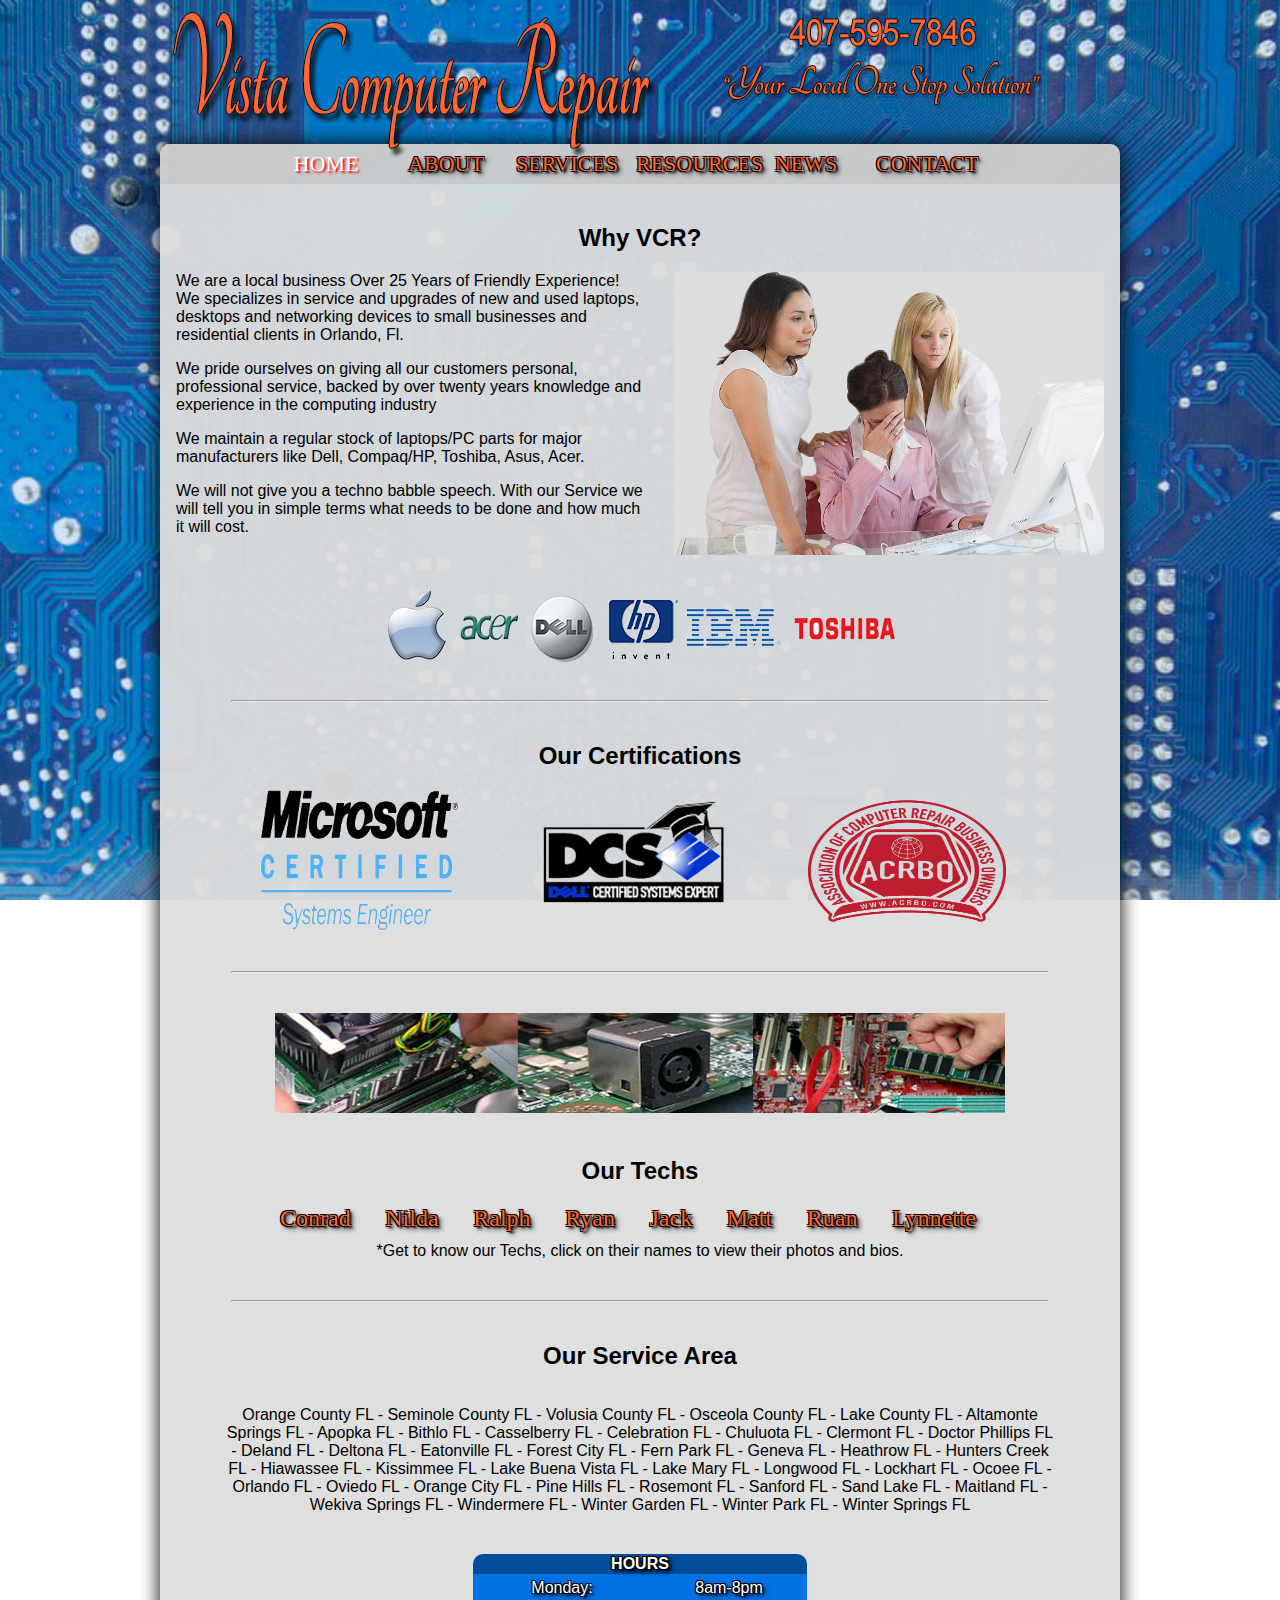
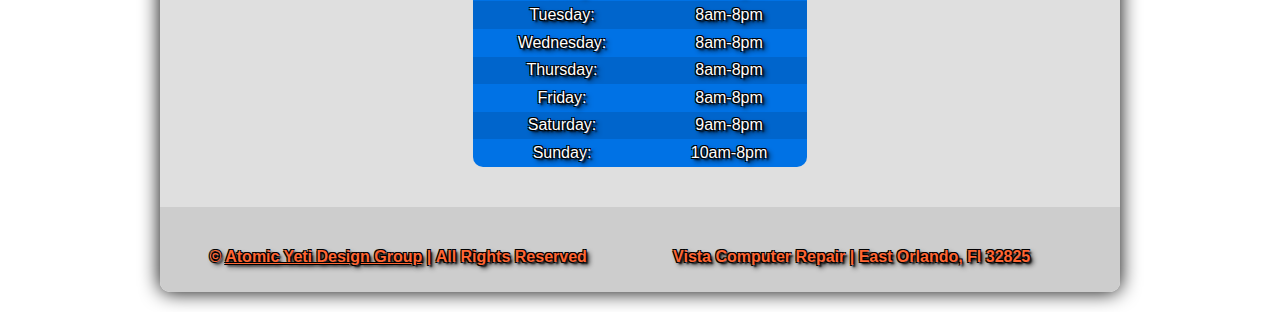
==== commit 39f2c1a7: "done" ====
--- a/project/index.html
+++ b/project/index.html
@@ -37,12 +37,16 @@
 		<script type="text/javascript" src="http://s.sharethis.com/loader.js"></script>
     </head>
     <body>
-        <div id="container">	
+        	
             <header>
                 <div id="logo"><a href="#"><img src="images/logo1.png" alt="" title="" ></a></div>	
                 <div id="logo2"><img src="images/logo2.png" alt="" title="" ></div>	
                 <div id="logo3"><img src="images/logo3.png" alt="" title=""></div>
+                <div id="logo4"><img src="images/logo4.png" alt="" title=""></div>
+
             </header>
+            
+      <div id="container">
             <nav>
                 <ul>
                     <li><a href="index.html" class="current">HOME</a></li>
@@ -155,7 +159,7 @@
 				</table>
 			</div>
                 </aside>
-            </section> 
+            </section>
             <footer>
                 <ul>
                     <li>&copy; <a href="#"  title="Visit Aydesigns.com">Atomic Yeti Design Group</a>&nbsp;|&nbsp;All Rights Reserved</li>
--- a/project/css/style.css
+++ b/project/css/style.css
@@ -1,8 +1,14 @@
 @import url("normalize.css");
 
+html { 
+	background: url(../images/computer_texture.jpg) no-repeat center center fixed; 
+	-webkit-background-size: cover;
+	-moz-background-size: cover;
+	-o-background-size: cover;
+	background-size: cover;	
+}
 
 body {
-	background: #ccc;
 	max-width: 960px;
 	margin: 0px auto;
 }
@@ -11,28 +17,33 @@
 	outline: none;
 }
 
-
 #container {
 	width: 100%;
-	margin: 0 auto;
-	background: #dddddd;	
+	margin: 0 auto 40px;
+	background: rgba(221, 221, 221, .95);
+	-moz-box-shadow:  0 0 20px #000;
+	-webkit-box-shadow:  0 0 20px #000;
+	box-shadow:  0 0 20px #000;
+	-moz-border-radius: 10px 10px 10px 10px;
+	-webkit-border-radius: 10px 10px 10px 10px;
+	border-radius: 10px 10px 10px 10px;
+	position: relative;
+	z-index: 2;
 }
 
 header {
 	width: 100%;
-	background-color: #ccc;
-	background-image: url(../images/header_bg.jpg);
 	background-repeat: no-repeat;
-	
 	margin: 0 auto;
 	overflow: hidden;	
 }
-
 
 #logo {
 	margin: 5px 0 0 1.0416667%;
 	width: 43.958333%;
 	float: left;
+	z-index: 4;
+	position: relative;
 }
 
 #logo2 {
@@ -42,31 +53,40 @@
 }
 
 #logo3 {
-		display: none;
-	}
-
+	display: none;
+}
+
+#logo4 {
+	display: none;
+}
 
 nav {
-	background-color: #bbb;
+	background-color: rgba(187, 187, 187, .5);
 	height: 40px;
 	width: 100%;
-	margin: -8px auto 0;
+	margin: -20px auto 0;
 	font-size: 11pt;
 	font-weight: bold;
+	-moz-border-radius: 10px 10px 0 0;
+	-webkit-border-radius: 10px 10px 0 0;
+	border-radius: 10px 10px 0 0;
 	position: relative;
-	/*border-bottom: 2px solid #283744;*/
-}
+	z-index: -1;
+}
+
 nav ul {
 	padding: 0;
 	margin: 0 auto;
 	width: 80%;
 	height: 40px;
 }
+
 nav li {
 	margin-left: 20px;
 	display: inline;
 	float: left;
 }
+
 nav a {
 	font: 1.5em "myriad pro", "sans serif";
 	display: inline-block;
@@ -89,12 +109,11 @@
 	margin-top: -5px;	
 }
 
-
 a:link {
 	color: #ff6633;
-	text-shadow: 2px 2px 2px #000;
-	-moz-text-shadow: 2px 2px 2px #000;
-	-webkit-text-shadow: 2px 2px 2px #000;
+	text-shadow: 2px 2px 2px #000, -1px -1px 0 #000, 1px -1px 0 #000, -1px 1px 0 #000, 3px 3px 5px #000;;
+	-moz-text-shadow: 2px 2px 2px #000, -1px -1px 0 #000, 1px -1px 0 #000, -1px 1px 0 #000, 3px 3px 5px #000;;
+	-webkit-text-shadow: 2px 2px 2px #000, -1px -1px 0 #000, 1px -1px 0 #000, -1px 1px 0 #000, 3px 3px 5px #000;;
 }
 
 a:visited {
@@ -118,8 +137,6 @@
 	-webkit-text-shadow: 2px 2px 2px #fff;
 }	
 
-
-
 .current{
 	color:#ffffff !important;
 	text-shadow: 2px 2px 2px #ff0000 !important;
@@ -127,21 +144,24 @@
 	-webkit-text-shadow: 2px 2px 2px #ff0000 !important;
 }
 
-
-
 /*------------------Begin Home Page--------------------*/
+
 .why {
 	margin: 40px auto 40px; 
 	padding: 0 1em;
 	clear: left;
+	position: relative;
+	z-index: -5;
 }
 
 .why h2 {
 	text-align: center;
+	z-index: -5;
 }
 
 .why article {
 	width: 50.6875%;
+	z-index: -5;
 }
 
 .why img {
@@ -240,38 +260,38 @@
 	border-collapse: collapse;
 	padding: 0.3em;
 	text-align: center;
+	color: #fff;
+	text-shadow: 2px 2px 2px #000, -1px -1px 0 #000, 1px -1px 0 #000, -1px 1px 0 #000, 3px 3px 5px #000;;
+	-moz-text-shadow: 2px 2px 2px #000, -1px -1px 0 #000, 1px -1px 0 #000, -1px 1px 0 #000, 3px 3px 5px #000;;
+	-webkit-text-shadow: 2px 2px 2px #000, -1px -1px 0 #000, 1px -1px 0 #000, -1px 1px 0 #000, 3px 3px 5px #000;;
 }
 
 table tr:last-child td:first-child {
-    -moz-border-radius-bottomleft:10px;
-    -webkit-border-bottom-left-radius:10px;
-    border-bottom-left-radius:10px
+	-moz-border-radius-bottomleft:10px;
+	-webkit-border-bottom-left-radius:10px;
+	border-bottom-left-radius:10px
 }
 
 table tr:last-child td:last-child {
-    -moz-border-radius-bottomright:10px;
-    -webkit-border-bottom-right-radius:10px;
-    border-bottom-right-radius:10px
+	-moz-border-radius-bottomright:10px;
+	-webkit-border-bottom-right-radius:10px;
+	border-bottom-right-radius:10px
 }
 
 th {
 	background-color: #004c99;
-	color: #fff;
-	text-shadow: 2px 2px 2px #000;
-	-moz-text-shadow: 2px 2px 2px #000;
-	-webkit-text-shadow; 2px 2px 2px #000;	
 }
 
 table th:first-child {
-    -moz-border-radius-topleft:10px;
-    -webkit-border-top-left-radius:10px;
-    border-top-left-radius:10px
+	-moz-border-radius-topleft:10px;
+	-webkit-border-top-left-radius:10px;
+	border-top-left-radius:10px
 }
 
 table th:last-child {
-    -moz-border-radius-topright:10px;
-    -webkit-border-top-right-radius:10px;
-    border-top-right-radius:10px
+	-moz-border-radius-topright:10px;
+	-webkit-border-top-right-radius:10px;
+	border-top-right-radius:10px
 }
 
 td {
@@ -294,11 +314,12 @@
 /*------------------End Home Page--------------------*/
 
 /*------------------Begin About Page--------------------*/
-
 
 .mission {
 	margin: 40px auto 40px; 
 	padding: 0 1em 0 1em;
+	position: relative;
+	z-index: -5;
 }
 
 .mission h2 {
@@ -308,8 +329,6 @@
 .mission article {
 	width: 100%;
 }
-
-
 
 .our_start {
 	margin: 40px auto;
@@ -332,6 +351,8 @@
 .residential {
 	margin: 40px auto 40px; 
 	padding: 0 2.0833333% 0 2.0833333%;
+	position: relative;
+	z-index: -5;
 }
 
 .residential h2 {
@@ -345,7 +366,6 @@
 
 .residential img {
 	width: 46.354167%;
-	
 	float: right;
 }
 
@@ -369,7 +389,6 @@
 .commercial article {
 	width: 50.6875%;
 	float: right;
-
 }
 
 .commercial img {
@@ -408,6 +427,8 @@
 .help {
 	margin: 40px auto 40px; 
 	padding: 0 1em 0 1em;
+	position: relative;
+	z-index: -5;
 }
 
 .help h2 {
@@ -441,7 +462,6 @@
 	-moz-column-count: 3;
 	-webkit-column-count: 3; 
 	-o-column-count: 3;
-
 }
 
 .virus div {
@@ -449,7 +469,6 @@
 	width: 46.354167%;
 }
 
-
 /*------------------End Resources Page--------------------*/
 
 /*------------------Begin News Page--------------------*/
@@ -457,6 +476,8 @@
 .local_news {
 	margin: 40px auto 40px; 
 	padding: 0 1em 0 1em;
+	position: relative;
+	z-index: -5;
 }
 
 .local_news h2 {
@@ -492,9 +513,6 @@
 	margin: 0 auto;
 	width: 79.166667%;
 }
-
-
-
 
 /*------------------End News Page--------------------*/
 
@@ -507,6 +525,8 @@
 	margin-left: 10%;
 	padding: 0 1em 0 1em;
 	overflow: hidden;
+	position: relative;
+	z-index: -5;
 }
 
 .call h2 {
@@ -531,6 +551,8 @@
 	float: left;
 	width: 40%;
 	margin: 10px 0% 20px 7%;
+	position: relative;
+	z-index: -5;
 }
 
 .email h2 {
@@ -623,10 +645,7 @@
 	border-radius: 10px 10px 10px 10px;
 	-moz-border-radius: 10px 10px 10px 10px;
 	-webkit-border-radius: 10px 10px 10px 10px;
-	
-}
-
-
+}
 
 /*------------------Consent form--------------------*/
 
@@ -649,23 +668,27 @@
 	clear: both;
 }
 
-
 footer {
 	width: 100%;
-	height: 65px;
-	margin: 10px auto 0;
-	background-image: url(../images/footer_bg.jpg);
-	background-color: #bbbbbb;
+	height: 45px;
+	margin: -20px auto;
+	padding: 20px 0 20px 0;
+	background-color: rgba(187, 187, 187, .5);
 	overflow: hidden;
+	-moz-border-radius: 0 0 10px 10px;
+	-webkit-border-radius: 0 0 10px 10px;
+	border-radius: 0 0 10px 10px;
 }
 
 footer ul li {
 	color: #ff6633;
-	text-shadow: 1px 1px 0 #000, -1px -1px 0 #000, 1px -1px 0 #000, -1px 1px 0 #000, 3px 3px 5px #000;
+	text-shadow: 2px 2px 2px #000, -1px -1px 0 #000, 1px -1px 0 #000, -1px 1px 0 #000, 3px 3px 5px #000;;
+	-moz-text-shadow: 2px 2px 2px #000, -1px -1px 0 #000, 1px -1px 0 #000, -1px 1px 0 #000, 3px 3px 5px #000;;
+	-webkit-text-shadow: 2px 2px 2px #000, -1px -1px 0 #000, 1px -1px 0 #000, -1px 1px 0 #000, 3px 3px 5px #000;;
 	font-weight: bold;
 	list-style-type: none;
 	float: left;
-	margin: 15px 8.333333% 0 1.041667%;
+	margin: 5px 8.333333% 0 1.041667%;
 }
 
 
@@ -674,25 +697,71 @@
 /* Tablet Portrait size to standard 960 (devices and browsers)*/
 
 @media screen and (min-width: 800px) and (max-width: 959px) {
-
+	#logo {
+		display: none;
+	}
+	
+	#logo2 {
+		margin-top: 5px;
+		width: 43.958333%;
+		float: right;
+	}
+	
+	#logo3 {
+		display: none;
+	}
+	
+	#logo4 {
+		margin-top: 5px;
+		display: block;
+		float: left;
+		width: 40%;
+	}
 
 }
 
 @media screen and (min-width: 768px) and (max-width: 799px) {
-
-
-}
-	
+	#logo {
+		display: none;
+	}
+	
+	#logo2 {
+		margin-top: 5px;
+		width: 43.958333%;
+		float: right;
+	}
+	
+	#logo3 {
+		display: none;
+	}
+	
+	#logo4 {
+		margin-top: 5px;
+		display: block;
+		float: left;
+		width: 40%;
+	}
+}
+
 @media screen and (min-width: 600px) and (max-width: 767px) {
-
-
+	#logo {
+		display: none;
+	}
+	
+	#logo2 {
+		display: none;
+	}
+	
+	#logo3 {
+		display: block;
+		margin: 5px auto;
+		width: 60%;
+	}
 }
 
 /* Mobile Landscape size to Tablet Portrait (devices and browsers)*/
 
 @media screen and (min-width: 480px) and (max-width: 559px) {
-
-
 	#logo {
 		display: none;
 	}
@@ -701,7 +770,7 @@
 		display: none;
 	}
 	
-		#logo3 {
+	#logo3 {
 		display: block;
 		margin: 5px auto;
 		width: 60%;
@@ -713,7 +782,7 @@
 		border-bottom: 0;
 	}
 	
-		nav ul {
+	nav ul {
 		margin-left: -20px;
 		width: 100%;
 		display: none;
@@ -732,21 +801,23 @@
 		background: -ms-linear-gradient(top, #1a82f7, #2F2727); 
 		background: -o-linear-gradient(top, #1a82f7, #2F2727);
 	}  
+	
 	nav ul li:nth-child(3), 
 	nav ul li:nth-child(6) {
 		text-indent: -10px;
 	}
-
+	
 	nav ul li:nth-child(4) {
 		text-indent: -20px;
-
-	}
+	}
+	
 	nav a#pull {
 		display: block;
 		background-color: #283744;
 		width: 100%;
 		position: relative;
 	}
+	
 	nav a#pull:after {
 		content:"";
 		background: url('../images/nav-icon.png') no-repeat;
@@ -757,7 +828,7 @@
 		right: 15px;
 		top: 10px;
 	}
-
+	
 	nav ul li:hover {
 		margin-top: 0;	
 	}
@@ -765,419 +836,271 @@
 	.why {
 		margin-top: -10px;	
 	}
-		
-		
+	
+	
 	.why img {
 		display: none;
 	}
 	
 	.why article {
 		margin: 0 auto;
-	width: 80%;
-}
+		width: 80%;
+	}
 	
 	#brands {
 		display: none;
-
 	}
 	
 	.certs aside {
-	width: 90%;
-	margin: 0 auto;
-	overflow: hidden;
-}
-
-.certs img {
-	width: 70%;
-	height: 141px;
-	float: none;
-	margin: 0 auto;
-}
-
-#tech_banner {
-	width: 70%;
-	overflow: hidden;
-	margin: 40px auto;
-}
-
-.techs {
-	width: 80%;
-	padding: 0 1em 0 1em;
-	margin: 40px auto;
-	clear: left;
-}
-
-.tech_names {
-	margin: 20px 0 0 -5px;
-	text-align: center;
-	width: 90%;
-}
-
-.tech_names ul li {
-	text-align: center;
-	float: none;
-	font: 1.5em "myriad pro", "sans serif";
-}
-
-.tech_names ul li:hover {
-	margin-top: 0px;	
-}
-
-
-.techs p {
-	width: 80%;
-	margin: 0 auto;
-	padding-top: 10px;
-	clear: left;
-}
-
-.service {
-	margin: 40px auto;
-	padding: 0 1em 0 1em;
-	text-align: center;
-}
-
-.service aside {
-	width: 80%;
-	margin: 0 auto;
-	overflow: hidden;
-}
-
-#hours {
-	width: 80%;
-	margin: 0 auto;
-}
-
-.residential {
-	margin: 40px auto 40px; 
-	padding: 0 2.0833333% 0 2.0833333%;
-}
-
-.residential h2 {
-	text-align: center;
-}
-
-.residential article {
-	width: 50.6875%;
-	margin-bottom: 20px;
-}
-
-.residential img {
-	width: 46.354167%;
-	
-	float: right;
-}
-
-.residential aside ul {
-	font-weight: 600;
-	column-count: 3;
-	-moz-column-count: 3;
-	-webkit-column-count: 3; 
-	-o-column-count: 3;
-}
-
-.commercial {
-	margin: 40px auto;
-	padding: 0 1em 0 1em;
-}
-
-.commercial h2 {
-	text-align: center;
-}
-
-.commercial article {
-	width: 50.6875%;
-	float: right;
-
-}
-
-.commercial img {
-	margin-bottom: 20px;
-	width: 46.354167%;
-	float: left;
-}
-
-.commercial ul {
-	clear: left;
-}
-
-.commercial aside ul {
-	font-weight: 600;
-	column-count: 3;
-	-moz-column-count: 3;
-	-webkit-column-count: 3; 
-	-o-column-count: 3;
-}
-
-.data {
-	width: 100%;
-	margin: 0 auto;
-	text-align: center;
-}
-
-#harddrive {
-	margin: 0 auto 40px;
-	width: 46.354167%;
-}
-
-
-
-
-
-.mission {
-	margin-top: -10px;
-}
-
-
+		width: 90%;
+		margin: 0 auto;
+		overflow: hidden;
+	}
+	
+	.certs img {
+		width: 70%;
+		height: 141px;
+		float: none;
+		margin: 0 auto;
+	}
+	
+	#tech_banner {
+		width: 70%;
+		overflow: hidden;
+		margin: 40px auto;
+	}
+	
+	.techs {
+		width: 80%;
+		padding: 0 1em 0 1em;
+		margin: 40px auto;
+		clear: left;
+	}
+	
+	.tech_names {
+		margin: 20px 0 0 -5px;
+		text-align: center;
+		width: 90%;
+	}
+	
+	.tech_names ul li {
+		text-align: center;
+		float: none;
+		font: 1.5em "myriad pro", "sans serif";
+	}
+	
+	.tech_names ul li:hover {
+		margin-top: 0px;	
+	}
+	
+	.techs p {
+		width: 80%;
+		margin: 0 auto;
+		padding-top: 10px;
+		clear: left;
+	}
+	
+	.service {
+		margin: 40px auto;
+		padding: 0 1em 0 1em;
+		text-align: center;
+	}
+	
+	.service aside {
+		width: 80%;
+		margin: 0 auto;
+		overflow: hidden;
+	}
+	
+	.residential {
+		width: 95%;
+		margin: 40px auto 40px; 
+		padding: 0 2.0833333% 0 2.0833333%;
+	}
+	
+	.residential h2 {
+		text-align: center;
+	}
+	
+	.residential article {
+		width: 70%;
+		margin: 0 auto 20px;
+	}
+	
+	.residential img {
+		display: none;
+	}
+	
+	.residential aside ul {
+		width: 80%;
+		margin: 10px auto;
+		font-weight: 600;
+		column-count: 1;
+		-moz-column-count: 1;
+		-webkit-column-count: 1; 
+		-o-column-count: 1;
+	}
+	
+	.commercial {
+		width: 95%;
+		margin: 40px auto 40px; 
+		padding: 0 2.0833333% 0 2.0833333%;
+	}
+	
+	.commercial h2 {
+		text-align: center;
+	}
+	
+	.commercial article {
+		width: 70%;
+		margin: 0 auto 20px;
+		float: none;
+	}
+	
+	.commercial img {
+		display: none;
+	}
+	
+	.commercial aside ul {
+		width: 80%;
+		margin: 10px auto;
+		font-weight: 600;
+		column-count: 1;
+		-moz-column-count: 1;
+		-webkit-column-count: 1; 
+		-o-column-count: 1;
+	}
+	
+	.data {
+		width: 100%;
+		margin: 0 auto;
+		text-align: center;
+	}
+	
+	#harddrive {
+		display: none;
+	}
+	
+	.mission {
+		margin-top: -10px;
+	}
+	
 	.mission article {
-	width: 80%;
-	margin: 0 auto;
-}
-
+		width: 80%;
+		margin: 0 auto;
+	}
+	
 	.our_start article {
-	width: 80%;
-	margin: 0 auto;
+		width: 80%;
+		margin: 0 auto;
 	}
 	
 	#founder {
 		display: none;
 	}
-	
 	
 	.local_news {
 		margin-top: -10px;
 	}
 	
 	.local_news P {
-	width: 80%;
-	margin: 0 auto;
-}
-
-.local_news div {
-	margin: 0 auto;;
-	width: 30.208333%;
-	float: none;
-}
+		width: 80%;
+		margin: 0 auto;
+	}
+	
+	.local_news div {
+		margin: 0 auto;;
+		width: 30.208333%;
+		float: none;
+	}
+	
 	.ind_news P {
-	width: 80%;
-	margin: 0 auto;
-}
-
-.ind_news div {
-	margin: 0 auto;
-	width: 79.166667%;
-}
-	
+		width: 80%;
+		margin: 0 auto;
+	}
+	
+	.ind_news div {
+		margin: 0 auto;
+		width: 79.166667%;
+	}	
 	
 	.help {
 		margin-top: -10px;
 	}
 	
 	.help p {
-	width: 80%;
-	margin: 0 auto 20px;
-}
-
-.help div {
-	width: 30.833333%;
-	margin: 0 auto 20px;
-	float: none;
-}
-
-
-.virus article {
-	width: 80%;
-	column-count: 1;
-	-moz-column-count: 1;
-	-webkit-column-count: 1; 
-	-o-column-count: 1;
-	margin: 0 auto;
-}
-
-.virus div {
-display: none;
-}
-
-	
-.call {
-	width: 95%;
-	margin-top: -10px auto;
-	float: none;
-	}
-
-.call p {
-	width: 80%;
-	margin: 0 auto;
-	float: none;
-}
-
-.call div {
-	display: none;
-}
-
-
-.call h2 {
-	width: 50%;
-	margin: 20px auto;
-}
-
-.email {
-	width: 95%;
-	margin-top: -10px auto;
-	float: none;
-}
-
-.email h2 {
-	width: 48%;
-	margin: 20px auto;
-}
-
-/*------Contact Form--------*/
-
-#form {
-	float:  none;
-	width: 90%;
-	margin: 0 auto;
-}
-
-
-.form {
-	width: 65%;
-	margin: 20px auto;
-		text-align: center;
-
-}
-
-#form_dropdown {
-	width: 80%;
-	margin-top: 1.0em;
-}
-
-#form_selection {
-		width: 80%;
-
-	margin-bottom: 1.0em;
-}
-
-#form fieldset legend {
-		width: 80%;
-
-	font-weight: bold;
-		text-align: center;
-
-}
-
-.sign_up_form {
-		width: 80%;
-
-	background-color: #c3c3c3;
-	border-radius: 10px 10px 10px 10px;
-	-moz-border-radius: 10px 10px 10px 10px;
-	-webkit-border-radius: 10px 10px 10px 10px;
-	text-align: center;
-	margin: 10px;
-
-}
-
-/*------------------Contact information--------------------*/
-.contact {
-	border-radius: 10px 10px 10px 10px;
-	-moz-border-radius: 10px 10px 10px 10px;
-	-webkit-border-radius: 10px 10px 10px 10px;
-	text-align: center;	
-	width: 80%;
-	margin: 0 auto;
-}
-
-#form_first {
-	text-align: left;
-	width: 80%;
-	margin: 10px auto;
-}
-
-#form_last {
-	text-align: left;
-	width: 80%;
-	margin: 10px auto;
-}
-
-#form_phone {
-	text-align: left;
-	width: 80%;
-	margin: 10px auto;
-}
-
-#form_email {
-	text-align: left;
-	width: 80%;
-	margin: 10px auto;
-}
-
-/*------------------System information--------------------*/
-
-.system {
-	border-radius: 10px 10px 10px 10px;
-	-moz-border-radius: 10px 10px 10px 10px;
-	-webkit-border-radius: 10px 10px 10px 10px;
-	text-align: center;
-		width: 80%;
-
-}
-
-#comp_type{
-	width: 20%;
-	margin: 0 auto 20px;
-	
-}
-
-.mac {
-	width: 80%;
-	margin: 10px auto;
-}
-
-.pc {
-	width: 80%;
-	margin: 10px auto;
-	}
-
-#op_sys {
-	text-align: center;
-		width: 80%;
-	margin: 0 auto;
-}
-
-.issue {
-	border-radius: 10px 10px 10px 10px;
-	-moz-border-radius: 10px 10px 10px 10px;
-	-webkit-border-radius: 10px 10px 10px 10px;
-		width: 40%;
-		margin: 0 auto;
-
-	
-}
-
-
-
-/*------------------Consent form--------------------*/
-
-#form_consent {
-	margin-top:  0.8em;
-	text-align: left;
-}
-
-#form_submit {
-	margin-top: 0.8em;
-	text-align: center;
-}
-
+		width: 80%;
+		margin: 0 auto 20px;
+	}
+	
+	.help div {
+		width: 30.833333%;
+		margin: 0 auto 20px;
+		float: none;
+	}
+	
+	.virus article {
+		width: 80%;
+		column-count: 1;
+		-moz-column-count: 1;
+		-webkit-column-count: 1; 
+		-o-column-count: 1;
+		margin: 0 auto;
+	}
+	
+	.virus div {
+		display: none;
+	}
+	
+	.call {
+		width: 80%;
+		margin-top: -10px auto;
+		float: none;
+	}
+	
+	.call p {
+		width: 95%;
+		margin: 0 auto;
+		float: none;
+	}
+	
+	.call div {
+		display: none;
+	}
+	
+	.call h2 {
+		width: 60%;
+		margin: 20px auto;
+	}
+	
+	.email {
+		width: 85%;
+		margin-top: -10px auto;
+		float: none;
+	}
+	
+	.email h2 {
+		width: 48%;
+		margin: 20px auto;
+	}
+	
+	/*------Contact Form--------*/
+	
+	#form {
+		float:  none;
+		width: 100%;
+		margin: 0 auto 0 -10px;
+	}
+	
+	footer {
+		display: none;
+	}
 
 } 
 
 /* Mobile Portrait size to Mobile Landscape  (devices and browsers)*/
 
 @media screen and (max-width: 479px) {
-
-
 	#logo {
 		display: none;
 	}
@@ -1186,7 +1109,7 @@
 		display: none;
 	}
 	
-		#logo3 {
+	#logo3 {
 		display: block;
 		margin: 5px auto;
 		width: 98%;
@@ -1198,7 +1121,7 @@
 		border-bottom: 0;
 	}
 	
-		nav ul {
+	nav ul {
 		margin-left: -20px;
 		width: 100%;
 		display: none;
@@ -1216,22 +1139,25 @@
 		background: -moz-linear-gradient(top, #1a82f7, #2F2727); 
 		background: -ms-linear-gradient(top, #1a82f7, #2F2727); 
 		background: -o-linear-gradient(top, #1a82f7, #2F2727);
-	}  
+	}
+	
 	nav ul li:nth-child(3), 
 	nav ul li:nth-child(6) {
 		text-indent: -10px;
 	}
-
+	
 	nav ul li:nth-child(4) {
 		text-indent: -20px;
-
-	}
+	
+	}
+	
 	nav a#pull {
 		display: block;
 		background-color: #283744;
 		width: 100%;
 		position: relative;
 	}
+	
 	nav a#pull:after {
 		content:"";
 		background: url('../images/nav-icon.png') no-repeat;
@@ -1242,414 +1168,266 @@
 		right: 15px;
 		top: 10px;
 	}
-
+	
 	nav ul li:hover {
 		margin-top: 0;	
 	}
 	
 	.why {
 		margin-top: -10px;	
-	}
-		
-		
+	}	
+	
 	.why img {
 		display: none;
 	}
 	
 	.why article {
 		margin: 0 auto;
-	width: 80%;
-}
+		width: 80%;
+	}
 	
 	#brands {
 		display: none;
-
 	}
 	
 	.certs aside {
-	width: 90%;
-	margin: 0 auto;
-	overflow: hidden;
-}
-
-.certs img {
-	width: 70%;
-	height: 141px;
-	float: none;
-	margin: 0 auto;
-}
-
-#tech_banner {
-	width: 70%;
-	overflow: hidden;
-	margin: 40px auto;
-}
-
-.techs {
+		width: 90%;
+		margin: 0 auto;
+		overflow: hidden;
+	}
+	
+	.certs img {
+		width: 70%;
+		height: 141px;
+		float: none;
+		margin: 0 auto;
+	}
+	
+	#tech_banner {
+		width: 70%;
+		overflow: hidden;
+		margin: 40px auto;
+	}
+	
+	.techs {
 	width: 80%;
 	padding: 0 1em 0 1em;
 	margin: 40px auto;
 	clear: left;
-}
-
-.tech_names {
-	margin: 20px 0 0 -5px;
-	text-align: center;
-	width: 90%;
-}
-
-.tech_names ul li {
-	text-align: center;
-	float: none;
-	font: 1.5em "myriad pro", "sans serif";
-}
-
-.tech_names ul li:hover {
-	margin-top: 0px;	
-}
-
-
-.techs p {
-	width: 80%;
-	margin: 0 auto;
-	padding-top: 10px;
-	clear: left;
-}
-
-.service {
-	margin: 40px auto;
-	padding: 0 1em 0 1em;
-	text-align: center;
-}
-
-.service aside {
-	width: 80%;
-	margin: 0 auto;
-	overflow: hidden;
-}
-
-#hours {
-	width: 80%;
-	margin: 0 auto;
-}
-
-.residential {
-	width: 95%;
-	margin: 40px auto 40px; 
-	padding: 0 2.0833333% 0 2.0833333%;
-}
-
-.residential h2 {
-	text-align: center;
-}
-
-.residential article {
-	width: 70%;
-	margin: 0 auto 20px;
-}
-
-.residential img {
-	display: none;
-}
-
-.residential aside ul {
-	font-weight: 600;
-	column-count: 1;
-	-moz-column-count: 1;
-	-webkit-column-count: 1; 
-	-o-column-count: 1;
-}
-
-.commercial {
+	}
+	
+	.tech_names {
+		margin: 20px 0 0 -5px;
+		text-align: center;
+		width: 90%;
+	}
+	
+	.tech_names ul li {
+		text-align: center;
+		float: none;
+		font: 1.5em "myriad pro", "sans serif";
+	}
+	
+	.tech_names ul li:hover {
+		margin-top: 0px;	
+	}
+	
+	.techs p {
+		width: 80%;
+		margin: 0 auto;
+		padding-top: 10px;
+		clear: left;
+	}
+	
+	.service {
+		margin: 40px auto;
+		padding: 0 1em 0 1em;
+		text-align: center;
+	}
+	
+	.service aside {
+		width: 80%;
+		margin: 0 auto;
+		overflow: hidden;
+	}
+	
+	.residential {
 		width: 95%;
-
-	margin: 40px auto 40px; 
-	padding: 0 2.0833333% 0 2.0833333%;
-}
-
-.commercial h2 {
-	text-align: center;
-}
-
-.commercial article {
-	width: 70%;
-	margin: 0 auto 20px;
-	float: none;
-
-}
-
-.commercial img {
-	display: none;
-}
-
-
-.commercial aside ul {
-	font-weight: 600;
-	column-count: 1;
-	-moz-column-count: 1;
-	-webkit-column-count: 1; 
-	-o-column-count: 1;
-}
-
-.data {
-	width: 100%;
-	margin: 0 auto;
-	text-align: center;
-}
-
-#harddrive {
-	display: none;
-}
-
-
-
-
-
-.mission {
-	margin-top: -10px;
-}
-
-
+		margin: 40px auto 40px; 
+		padding: 0 2.0833333% 0 2.0833333%;
+	}
+	
+	.residential h2 {
+		text-align: center;
+	}
+	
+	.residential article {
+		width: 70%;
+		margin: 0 auto 20px;
+	}
+	
+	.residential img {
+		display: none;
+	}
+	
+	.residential aside ul {
+		font-weight: 600;
+		column-count: 1;
+		-moz-column-count: 1;
+		-webkit-column-count: 1; 
+		-o-column-count: 1;
+	}
+	
+	.commercial {
+		width: 95%;
+		margin: 40px auto 40px; 
+		padding: 0 2.0833333% 0 2.0833333%;
+	}
+	
+	.commercial h2 {
+			text-align: center;
+	}
+	
+	.commercial article {
+		width: 70%;
+		margin: 0 auto 20px;
+		float: none;
+	}
+	
+	.commercial img {
+		display: none;
+	}
+	
+	.commercial aside ul {
+		font-weight: 600;
+		column-count: 1;
+		-moz-column-count: 1;
+		-webkit-column-count: 1; 
+		-o-column-count: 1;
+	}
+	
+	.data {
+		width: 100%;
+		margin: 0 auto;
+		text-align: center;
+	}
+	
+	#harddrive {
+		display: none;
+	}
+	
+	.mission {
+		margin-top: -10px;
+	}
+	
 	.mission article {
-	width: 80%;
-	margin: 0 auto;
-}
-
+		width: 80%;
+		margin: 0 auto;
+	}
+	
 	.our_start article {
-	width: 80%;
-	margin: 0 auto;
+		width: 80%;
+		margin: 0 auto;
 	}
 	
 	#founder {
 		display: none;
 	}
-	
 	
 	.local_news {
 		margin-top: -10px;
 	}
 	
 	.local_news P {
-	width: 80%;
-	margin: 0 auto;
-}
-
-.local_news div {
-	margin: 0 auto;;
-	width: 30.208333%;
-	float: none;
-}
+		width: 80%;
+		margin: 0 auto;
+	}
+	
+	.local_news div {
+		margin: 0 auto;;
+		width: 30.208333%;
+		float: none;
+	}
+	
 	.ind_news P {
-	width: 80%;
-	margin: 0 auto;
-}
-
-.ind_news div {
-	margin: 0 auto;
-	width: 79.166667%;
-}
-	
+		width: 80%;
+		margin: 0 auto;
+	}
+	
+	.ind_news div {
+		margin: 0 auto;
+		width: 79.166667%;
+	}
 	
 	.help {
 		margin-top: -10px;
 	}
 	
 	.help p {
-	width: 80%;
-	margin: 0 auto 20px;
-}
-
-.help div {
-	width: 30.833333%;
-	margin: 0 auto 20px;
-	float: none;
-}
-
-
-.virus article {
-	width: 80%;
-	column-count: 1;
-	-moz-column-count: 1;
-	-webkit-column-count: 1; 
-	-o-column-count: 1;
-	margin: 0 auto;
-}
-
-.virus div {
-display: none;
-}
-
-	
-.call {
-	width: 80%;
-	margin-top: -10px auto;
-	float: none;
-	}
-
-.call p {
-	width: 95%;
-	margin: 0 auto;
-	float: none;
-}
-
-.call div {
-	display: none;
-}
-
-
-.call h2 {
-	width: 60%;
-	margin: 20px auto;
-}
-
-.email {
-	width: 85%;
-	margin-top: -10px auto;
-	float: none;
-}
-
-.email h2 {
-	width: 48%;
-	margin: 20px auto;
-}
-
-/*------Contact Form--------*/
-
-#form {
-	float:  none;
-	width: 100%;
-	margin: 0 auto 0 -10px;
-}
-
-
-.form {
-	width: 65%;
-	margin: 20px auto;
-	text-align: center;
-
-}
-
-#form_dropdown {
-	width: 80%;
-	margin-top: 1.0em;
-}
-
-#form_selection {
-		width: 80%;
-
-	margin-bottom: 1.0em;
-}
-
-#form fieldset legend {
-		width: 80%;
-
-	font-weight: bold;
-		text-align: center;
-
-}
-
-.sign_up_form {
-		width: 80%;
-
-	background-color: #c3c3c3;
-	border-radius: 10px 10px 10px 10px;
-	-moz-border-radius: 10px 10px 10px 10px;
-	-webkit-border-radius: 10px 10px 10px 10px;
-	text-align: center;
-	margin: 10px;
-
-}
-
-/*------------------Contact information--------------------*/
-.contact {
-	border-radius: 10px 10px 10px 10px;
-	-moz-border-radius: 10px 10px 10px 10px;
-	-webkit-border-radius: 10px 10px 10px 10px;
-	text-align: center;	
-	width: 80%;
-	margin: 0 auto;
-}
-
-#form_first {
-	text-align: left;
-	width: 80%;
-	margin: 10px auto;
-}
-
-#form_last {
-	text-align: left;
-	width: 80%;
-	margin: 10px auto;
-}
-
-#form_phone {
-	text-align: left;
-	width: 80%;
-	margin: 10px auto;
-}
-
-#form_email {
-	text-align: left;
-	width: 80%;
-	margin: 10px auto;
-}
-
-/*------------------System information--------------------*/
-
-.system {
-	border-radius: 10px 10px 10px 10px;
-	-moz-border-radius: 10px 10px 10px 10px;
-	-webkit-border-radius: 10px 10px 10px 10px;
-	text-align: center;
-		width: 80%;
-
-}
-
-#comp_type{
-	width: 20%;
-	margin: 0 auto 20px;
-	
-}
-
-.mac {
-	width: 80%;
-	margin: 10px auto;
-}
-
-.pc {
-	width: 80%;
-	margin: 10px auto;
-	}
-
-#op_sys {
-	text-align: center;
-		width: 80%;
-	margin: 0 auto;
-}
-
-.issue {
-	border-radius: 10px 10px 10px 10px;
-	-moz-border-radius: 10px 10px 10px 10px;
-	-webkit-border-radius: 10px 10px 10px 10px;
-		width: 40%;
-		margin: 0 auto;
-
-	
-}
-
-
-
-/*------------------Consent form--------------------*/
-
-#form_consent {
-	margin-top:  0.8em;
-	text-align: left;
-}
-
-#form_submit {
-	margin-top: 0.8em;
-	text-align: center;
-}
-
-
-}
+		width: 80%;
+		margin: 0 auto 20px;
+	}
+	
+	.help div {
+		width: 30.833333%;
+		margin: 0 auto 20px;
+		float: none;
+	}
+	
+	.virus article {
+		width: 80%;
+		column-count: 1;
+		-moz-column-count: 1;
+		-webkit-column-count: 1; 
+		-o-column-count: 1;
+		margin: 0 auto;
+	}
+	
+	.virus div {
+		display: none;
+	}
+	
+	.call {
+		width: 80%;
+		margin-top: -10px auto;
+		float: none;
+	}
+	
+	.call p {
+		width: 95%;
+		margin: 0 auto;
+		float: none;
+	}
+	
+	.call div {
+		display: none;
+	}
+	
+	.call h2 {
+		width: 60%;
+		margin: 20px auto;
+	}
+	
+	.email {
+		width: 85%;
+		margin-top: -10px auto;
+		float: none;
+	}
+	
+	.email h2 {
+		width: 48%;
+		margin: 20px auto;
+	}
+	
+	/*------Contact Form--------*/
+	
+	#form {
+		float:  none;
+		width: 100%;
+		margin: 0 auto 0 -10px;
+	}
+	
+	footer {
+		display: none;
+	}
+}
